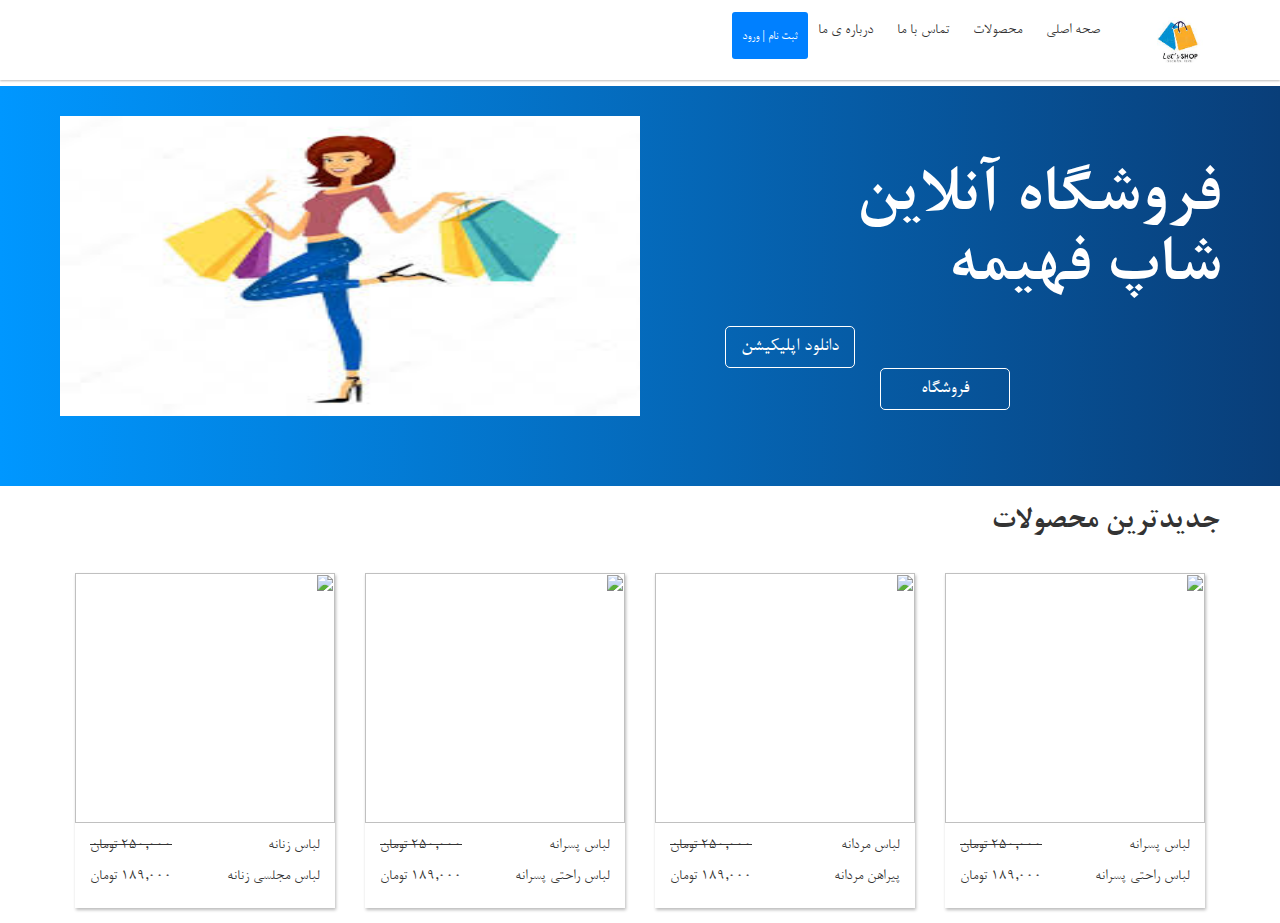
==== index.html @ a9a37be0 "new post" ====
<!DOCTYPE html>
<html lang="en">
  <head>
    <meta charset="UTF-8" />
    <meta http-equiv="X-UA-Compatible" content="IE=edge" />
    <meta name="viewport" content="width=device-width, initial-scale=1.0" />
    <link rel="stylesheet" href="./assets/css/style.css" />
    <title>shop fahime</title>
  </head>
  <body>
    <div class="main">
      <div class="header">
        <div class="container">
          <div class="header_logo">
            <img src="./assets/images/logo.jpg" alt="shop fahime" />
          </div>
          <nav>
            <ul class="header_nav">
              <li><a href="#">صحه اصلی </a></li>
              <li><a href="#">محصولات</a></li>
              <li><a href="#">تماس با ما </a></li>
              <li><a href="#">درباره ی ما</a></li>
            </ul>
          </nav>
          <button class="login_btn">ثبت نام | ورود</button>
        </div>
      </div>
      <div class="page_intro">
        <div class="container">
          <div class="page_intro_right">
            <h1>
              فروشگاه آنلاین
              <br />
              شاپ فهیمه
            </h1>
            <div class="page_intro_right_btns">
              <button class="page_intro_right_btn">دانلود اپلیکیشن</button>
              <button class="page_intro_right_btn">فروشگاه</button>
            </div>
          </div>
          <div class="page_intro_left">
            <img src="./assets/images/images.jpg" alt="" />
          </div>
          <div class="clearfix">

          </div>
        </div>
      </div>
      
      <div class="new_posts">
        <div class="container">
          <h1>جدیدترین محصولات</h1>
          <div class="new_post">
            <div class="new_post_card">
              <div class="new_post_pic">
                <img src="./assets/images/d2.jpg" alt="">
              </div>
              <div class="new_post_body">
                <div >
                  <p class="new_post_title">لباس پسرانه</p>
                  <p  class="new_post_price">250,000 تومان</p>
                </div>
                <div class="clearfix"></div>
                <div>
                  <p class="new_post_description">لباس راحتی پسرانه</p>
                  <p class="new_post_price_off">189,000 تومان</p>  
                </div>
              </div>
              
            </div>

          </div>
          <div class="new_post">
            <div class="new_post_card">
              <div class="new_post_pic">
                <img src="./assets/images/d3.jpg" alt="">
              </div>
              <div class="new_post_body">
                <div >
                  <p class="new_post_title">لباس مردانه</p>
                  <p  class="new_post_price">250,000 تومان</p>
                </div>
                <div class="clearfix"></div>
                <div>
                  <p class="new_post_description">پیراهن مردانه</p>
                  <p class="new_post_price_off">189,000 تومان</p>  
                </div>
              </div>

            </div>

          </div>
          <div class="new_post">
            <div class="new_post_card">
              <div class="new_post_pic">
                <img src="./assets/images/d4.jpg" alt="">
              </div>
              <div class="new_post_body">
                <div >
                  <p class="new_post_title">لباس پسرانه</p>
                  <p  class="new_post_price">250,000 تومان</p>
                </div>
                <div class="clearfix"></div>
                <div>
                  <p class="new_post_description">لباس راحتی پسرانه</p>
                  <p class="new_post_price_off">189,000 تومان</p>  
                </div>
              </div>
              
            </div>

          </div>
          <div class="new_post">
            <div class="new_post_card">
              <div class="new_post_pic">
                <img src="./assets/images/d1.jpg" alt="">
              </div>
              <div class="new_post_body">
                <div >
                  <p class="new_post_title">لباس زنانه</p>
                  <p  class="new_post_price">250,000 تومان</p>
                </div>
                <div class="clearfix"></div>
                <div>
                  <p class="new_post_description">لباس  مجلسی زنانه</p>
                  <p class="new_post_price_off">189,000 تومان</p>  
                </div>
              </div>
              
            </div>

          </div>
        </div>
       
      </div>
      <br/><br/><br/><br/><br/><br/><br/><br/>
    </div>
  </body>
</html>
---- assets/css/style.css ----
@font-face {
    font-family:nazi;
    font-weight: 200;
    src: url(../fonts/nazanin/0\ Nazanin.TTF);

}
@font-face {
    font-family: nazi;
    font-weight: 400;
    src: url(../fonts/nazanin/0\ Nazanin\ Bold.TTF);
}
*{
    box-sizing: border-box;
    color: #333;
    font-family: nazi;
    font-weight: 200;
}


body{
    margin: 0;
    direction: rtl;
}

.container{
    width: 100%;
    padding: 0 60px;
  
}
.clearfix{
    clear: both;
}

ul{
    list-style: none;
    margin: 0;
    padding: 0;
}

a{
    text-decoration: none;
}

.header{
    width: 100%;
    box-shadow: 0px 1px 2px #bbb;
    height: 80px;
    background-color: #fff;
}

.header_logo{
    float: right;
  border-top: 10px;
}
.header_logo img{
    width: 80px;
    height: auto;
}
.header_nav{
    float: right;
    margin-right: 30px;
}
.header_nav li{
    display: inline-block;
    padding: 23px 10px;
    /* float: right; */
} 
.login_btn{
    background-color: #0080ff;
    color: #fff;
    padding: 15px 10px;
    border: none;
    margin: 12px 0;
    border-radius: 3px;
    cursor: pointer;
    outline: none;
}

/* intro_page */
.page_intro{
    width: 100%;
     height: 400px;
     display: flex;
     padding: 30px 0;
    background: rgb(0,24,36);
    background: linear-gradient(90deg, rgba(0,24,36,1) 0%, rgba(0,151,255,1) 0%, rgba(9,62,121,1) 100%);
}
.page_intro_right{
    width: 50%;
   height:auto;
    float: right;
    
}

.page_intro_right h1{
    float: right;
    color: #fff;
    font-size: 70px;
    font-weight: 400;
}
.page_intro_right_btns{
    margin: 210px ;
    width: 300px; 
}
.page_intro_right_btn{
    float: right;
    color: #fff;
    background-color: transparent;
    width: 130px;
    font-size: 20px;
    border: 1px solid #fff;
    border-radius: 5px;
    margin-left: 8px;
    font: 20px;
    padding: 10px;
    cursor: pointer;
    
}
.page_intro_left{
    width: 50%;
    height:auto;
    float: right;   
}
.page_intro_left img{
    width: 100%;
    height: 300px;
    background-image: none;  
}
.new_posts{

}
.new_posts h1{
    margin: 20px 0;
    font-weight: 400;
}
.new_post{
    float: right;
    width: 25%;
    height: auto;
    padding: 15px;

}
.new_post_card{
    width: 100%;
    height: 335px;
    box-shadow: 1px 2px 3px #bbb;

}
.new_post_pic{
    width: 100%;
    height: 250px;
    
}
.new_post_pic img{
    width: 100%;
    height: 250px;

}
.new_post_title{
    float: right;
    margin: 15px;
}
.new_post_price{
    float: left;
    margin: 15px;
    text-decoration: line-through;
}
.new_post_description{
    float: right;
    margin: 0 15px;

}
.new_post_price_off{
    float: left;
    margin: 0 15px;
}
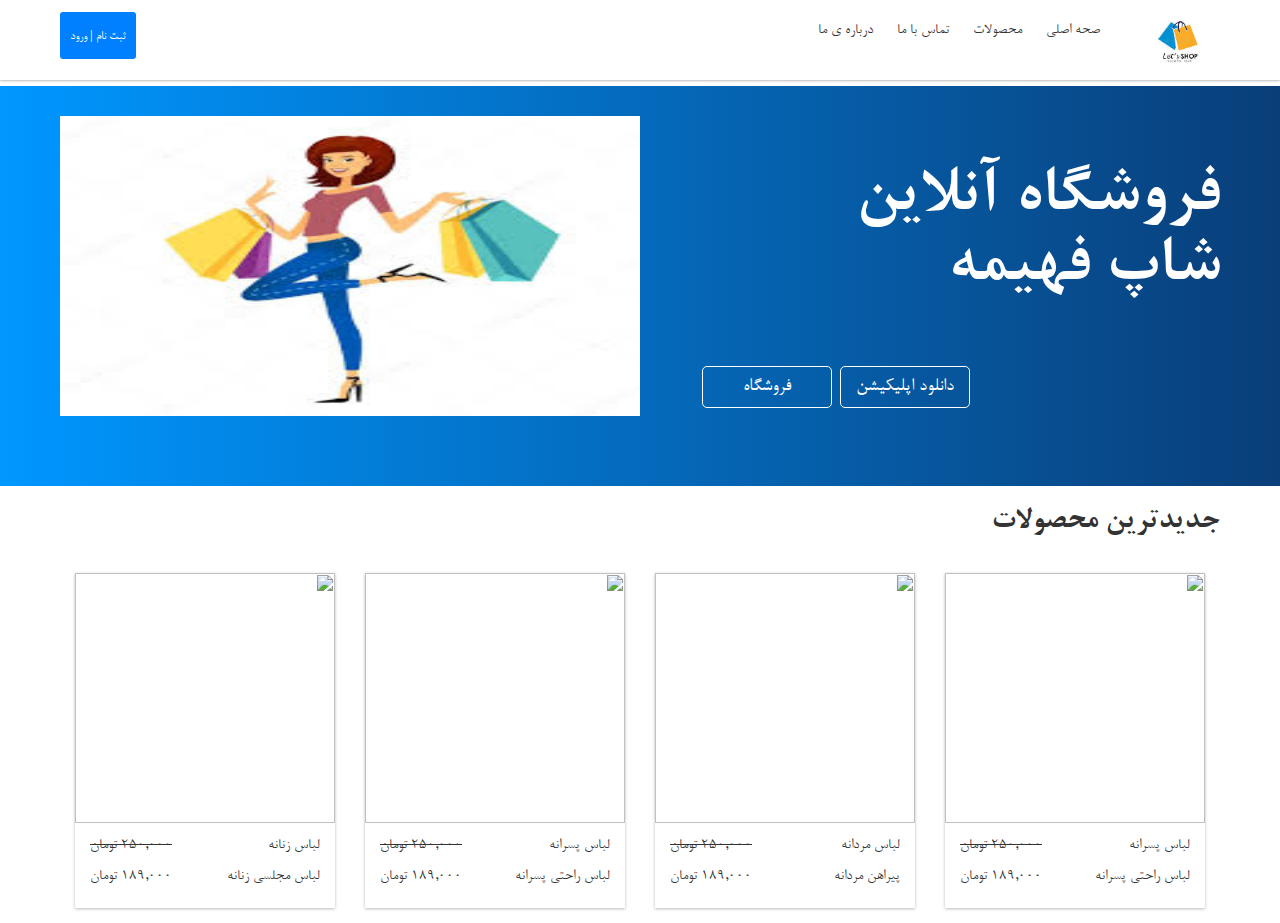
==== commit 0e29deb5: "responsive new post" ====
--- a/index.html
+++ b/index.html
@@ -66,29 +66,25 @@
                   <p class="new_post_price_off">189,000 تومان</p>  
                 </div>
               </div>
-              
             </div>
-
           </div>
           <div class="new_post">
-            <div class="new_post_card">
-              <div class="new_post_pic">
-                <img src="./assets/images/d3.jpg" alt="">
-              </div>
-              <div class="new_post_body">
-                <div >
-                  <p class="new_post_title">لباس مردانه</p>
-                  <p  class="new_post_price">250,000 تومان</p>
+              <div class="new_post_card">
+                <div class="new_post_pic">
+                  <img src="./assets/images/d3.jpg" alt="">
                 </div>
-                <div class="clearfix"></div>
-                <div>
-                  <p class="new_post_description">پیراهن مردانه</p>
-                  <p class="new_post_price_off">189,000 تومان</p>  
+                <div class="new_post_body">
+                  <div >
+                    <p class="new_post_title">لباس مردانه</p>
+                    <p  class="new_post_price">250,000 تومان</p>
+                  </div>
+                  <div class="clearfix"></div>
+                  <div>
+                    <p class="new_post_description">پیراهن مردانه</p>
+                    <p class="new_post_price_off">189,000 تومان</p>  
+                  </div>
                 </div>
               </div>
-
-            </div>
-
           </div>
           <div class="new_post">
             <div class="new_post_card">
@@ -105,33 +101,28 @@
                   <p class="new_post_description">لباس راحتی پسرانه</p>
                   <p class="new_post_price_off">189,000 تومان</p>  
                 </div>
-              </div>
-              
+              </div>  
             </div>
-
           </div>
           <div class="new_post">
-            <div class="new_post_card">
-              <div class="new_post_pic">
-                <img src="./assets/images/d1.jpg" alt="">
+              <div class="new_post_card">
+                <div class="new_post_pic">
+                  <img src="./assets/images/d1.jpg" alt="">
+                </div>
+                <div class="new_post_body">
+                  <div >
+                    <p class="new_post_title">لباس زنانه</p>
+                    <p  class="new_post_price">250,000 تومان</p>
+                  </div>
+                  <div class="clearfix"></div>
+                  <div>
+                    <p class="new_post_description">لباس  مجلسی زنانه</p>
+                    <p class="new_post_price_off">189,000 تومان</p>  
+                  </div>
+                </div> 
               </div>
-              <div class="new_post_body">
-                <div >
-                  <p class="new_post_title">لباس زنانه</p>
-                  <p  class="new_post_price">250,000 تومان</p>
-                </div>
-                <div class="clearfix"></div>
-                <div>
-                  <p class="new_post_description">لباس  مجلسی زنانه</p>
-                  <p class="new_post_price_off">189,000 تومان</p>  
-                </div>
-              </div>
-              
-            </div>
-
           </div>
-        </div>
-       
+        </div>  
       </div>
       <br/><br/><br/><br/><br/><br/><br/><br/>
     </div>
--- a/assets/css/style.css
+++ b/assets/css/style.css
@@ -74,6 +74,7 @@
     border-radius: 3px;
     cursor: pointer;
     outline: none;
+    float: left;
 }
 
 /* intro_page */
@@ -99,8 +100,9 @@
     font-weight: 400;
 }
 .page_intro_right_btns{
-    margin: 210px ;
+    margin: 250px ;
     width: 300px; 
+    display: flex;
 }
 .page_intro_right_btn{
     float: right;
@@ -126,9 +128,7 @@
     height: 300px;
     background-image: none;  
 }
-.new_posts{
-
-}
+
 .new_posts h1{
     margin: 20px 0;
     font-weight: 400;
@@ -143,7 +143,7 @@
 .new_post_card{
     width: 100%;
     height: 335px;
-    box-shadow: 1px 2px 3px #bbb;
+    box-shadow: 0px 1px 3px #bbb;
 
 }
 .new_post_pic{
@@ -154,6 +154,7 @@
 .new_post_pic img{
     width: 100%;
     height: 250px;
+    background:transparent;
 
 }
 .new_post_title{
@@ -174,3 +175,42 @@
     float: left;
     margin: 0 15px;
 }
+
+
+
+
+
+
+
+
+
+
+
+
+
+
+
+@media screen and (max-width:1150px){
+    .new_post{
+        width: 50%;
+    }
+    .container{
+        padding: 0 200px;
+    }
+
+}
+@media screen and (max-width:950px){
+    .container{
+        padding: 0 60px;
+    }
+}
+@media screen and (max-width:650px){
+    .new_post{
+        width: 100%;
+    }
+}
+@media screen and (max-width:350px){
+    .container{
+        padding: 0 20px;
+    }
+}
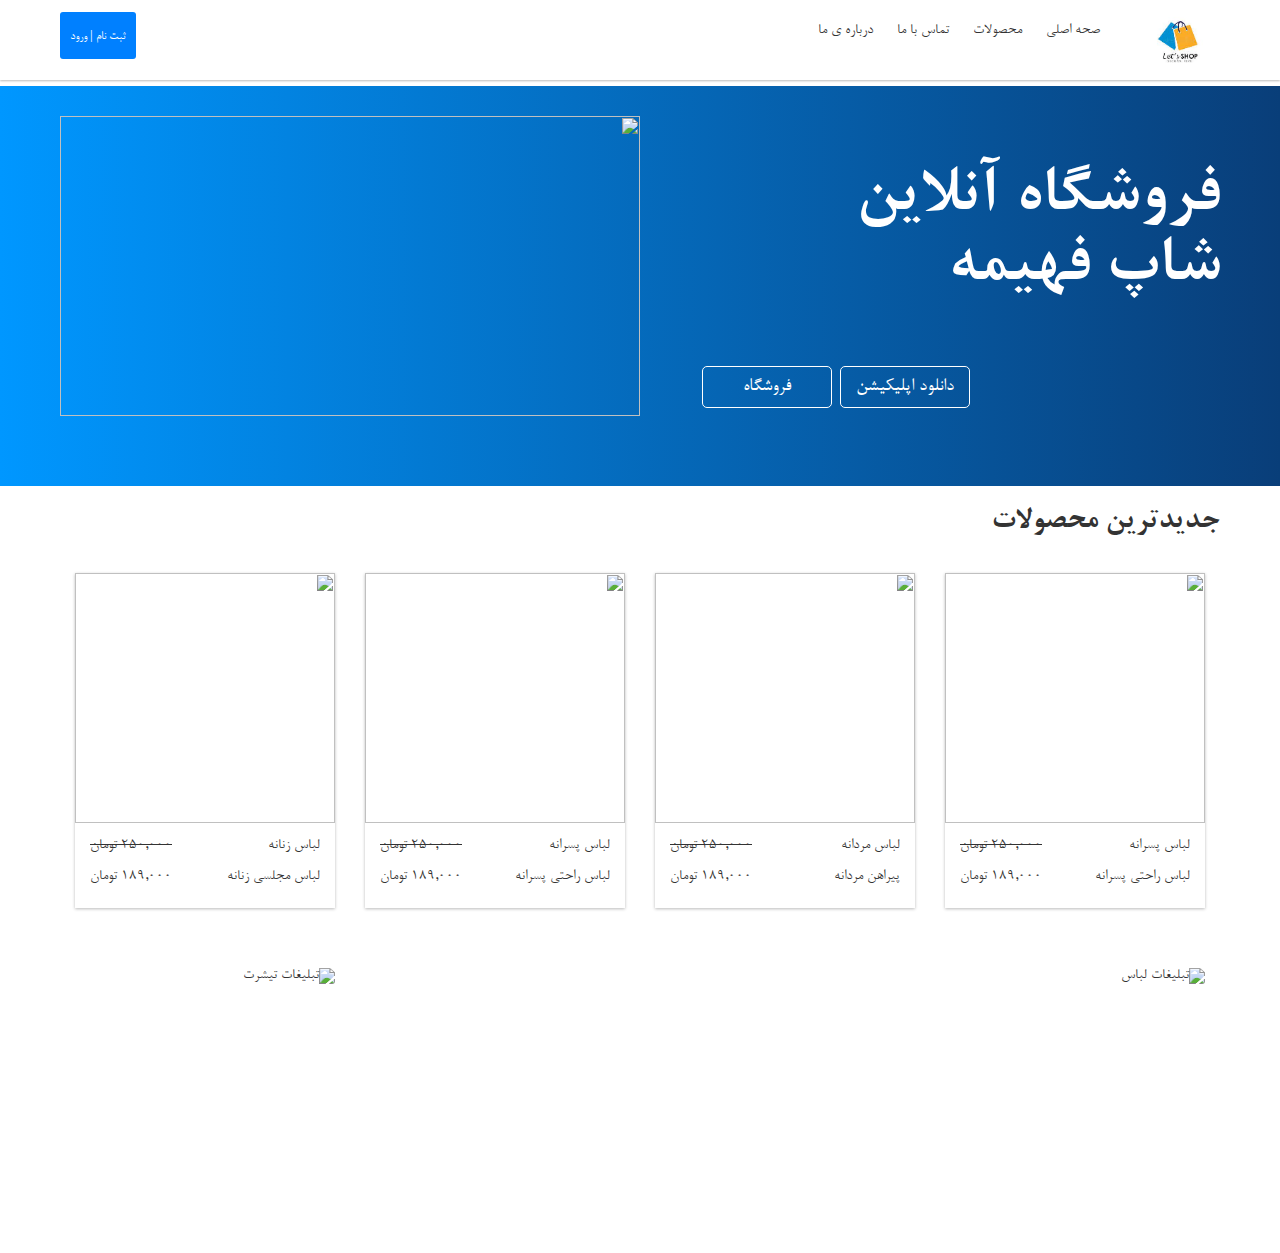
==== commit ec9c5ef6: "responsive header" ====
--- a/index.html
+++ b/index.html
@@ -11,11 +11,16 @@
     <div class="main">
       <div class="header">
         <div class="container">
+          <button class="hamber_menu">
+            <img src="./assets/images/icons/icons8-menu-squared-50.png" alt="hamberMenu">
+          </button>
+
           <div class="header_logo">
             <img src="./assets/images/logo.jpg" alt="shop fahime" />
           </div>
           <nav>
             <ul class="header_nav">
+             
               <li><a href="#">صحه اصلی </a></li>
               <li><a href="#">محصولات</a></li>
               <li><a href="#">تماس با ما </a></li>
@@ -39,7 +44,7 @@
             </div>
           </div>
           <div class="page_intro_left">
-            <img src="./assets/images/images.jpg" alt="" />
+            <img src="./assets/images/download.jpg" alt="" />
           </div>
           <div class="clearfix">
 
@@ -124,6 +129,19 @@
           </div>
         </div>  
       </div>
+      <div class="clearfix"></div>
+      <div class="home_ad">
+        <div class="container">
+          <div class="home_ad_right">
+            <img src="./assets/images/d11.jpg" alt="تبلیغات لباس">
+
+          </div>
+          <div class="home_ad_left">
+            <img src="./assets/images/d2.png" alt="تبلیغات تیشرت">
+
+          </div>
+        </div>
+      </div>
       <br/><br/><br/><br/><br/><br/><br/><br/>
     </div>
   </body>
--- a/assets/css/style.css
+++ b/assets/css/style.css
@@ -47,6 +47,16 @@
     height: 80px;
     background-color: #fff;
 }
+.hamber_menu{
+    background-color: transparent;
+    border: none;
+    cursor: pointer;
+    display: none;
+    margin: 20px 0;
+    outline: none;
+    
+}
+
 
 .header_logo{
     float: right;
@@ -60,6 +70,7 @@
     float: right;
     margin-right: 30px;
 }
+
 .header_nav li{
     display: inline-block;
     padding: 23px 10px;
@@ -175,7 +186,31 @@
     float: left;
     margin: 0 15px;
 }
-
+.home_ad{
+    padding-top: 30px;
+}
+.home_ad_right{
+    width: 75%;
+    height: 300px;
+    float: right;
+    padding: 15px;
+}
+.home_ad_right img{
+    width: 100%;
+    height: 100%;
+    border-radius: 3px;
+}
+.home_ad_left{
+    width: 25%;
+    height: 300px;
+    float: left;
+    padding: 15px;
+}
+.home_ad_left img{
+    width: 100%;
+    height: 100%;
+    border-radius: 3px;
+}
 
 
 
@@ -197,6 +232,12 @@
     .container{
         padding: 0 200px;
     }
+    .home_ad_left{
+        display: none;
+    }
+    .home_ad_right{
+        width: 100%;
+    }
 
 }
 @media screen and (max-width:950px){
@@ -208,6 +249,19 @@
     .new_post{
         width: 100%;
     }
+    .header_nav{
+        display: none;
+
+    }
+    .header_logo{
+        display: none;
+    }
+    .hamber_menu {
+        display: inline-block;
+    }
+    .login_btn{
+        margin: -80px 0;
+    }
 }
 @media screen and (max-width:350px){
     .container{
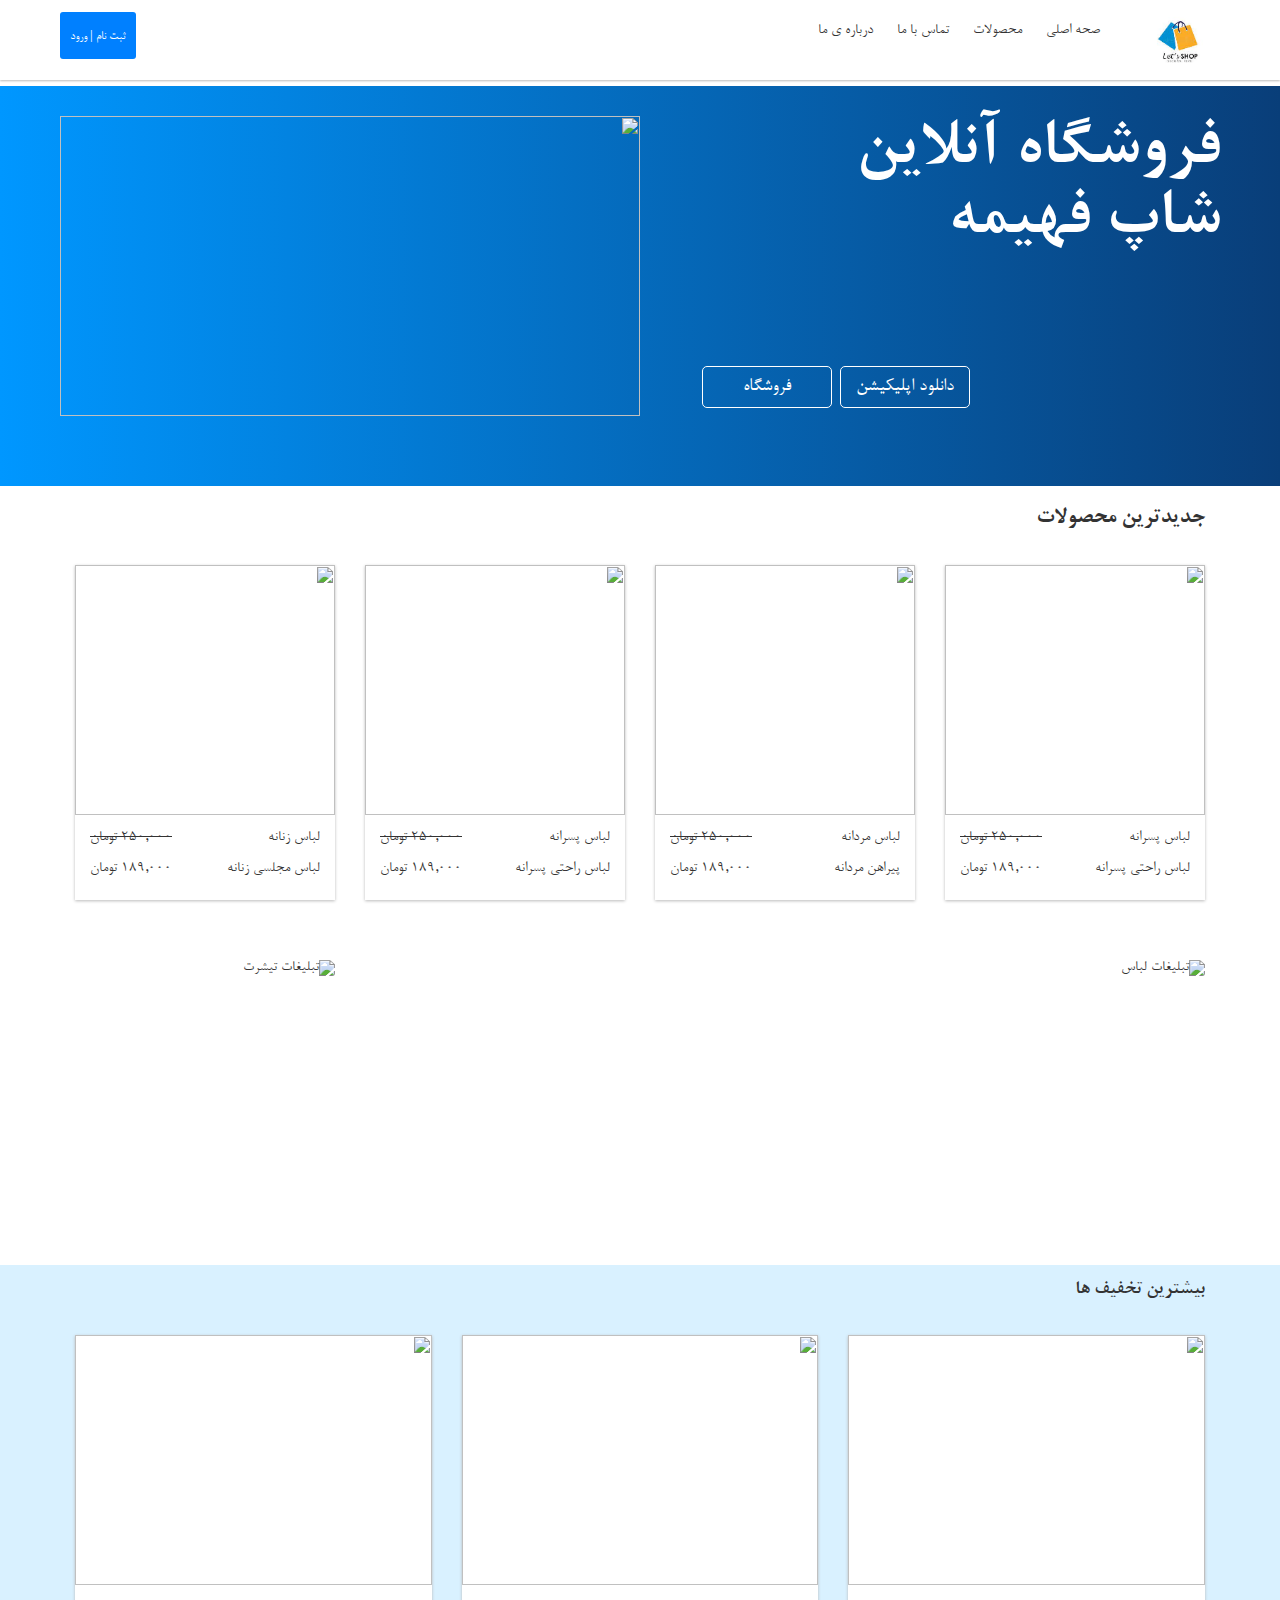
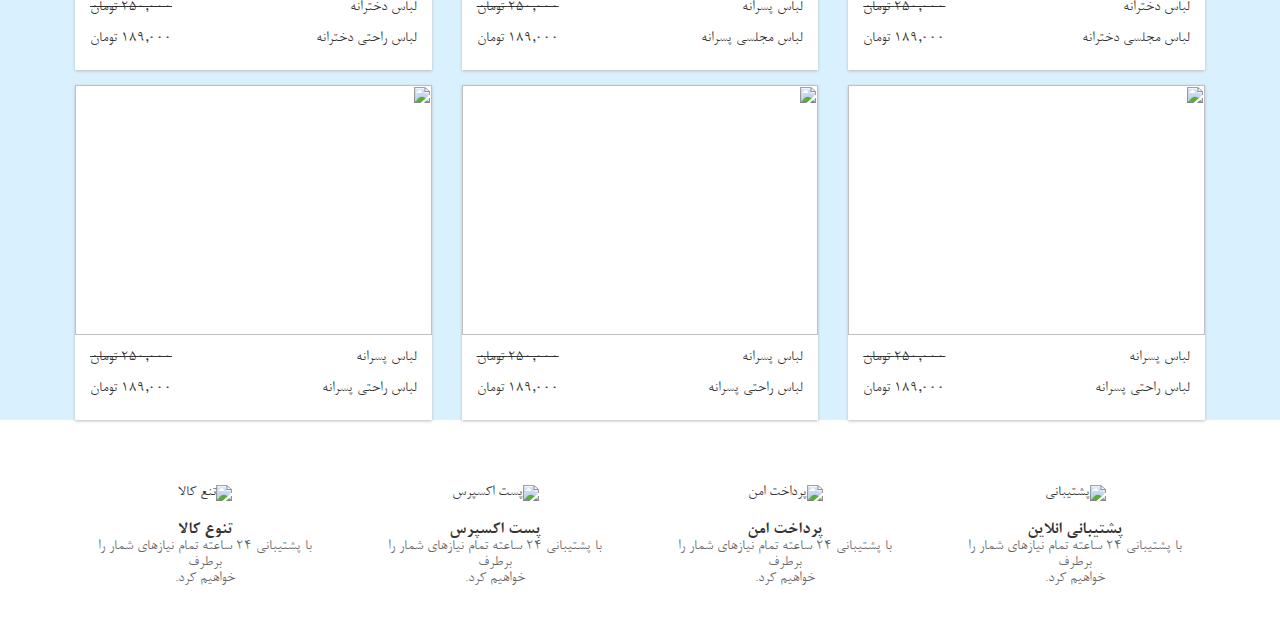
==== commit cd64c8f4: "why us section" ====
--- a/index.html
+++ b/index.html
@@ -12,7 +12,10 @@
       <div class="header">
         <div class="container">
           <button class="hamber_menu">
-            <img src="./assets/images/icons/icons8-menu-squared-50.png" alt="hamberMenu">
+            <img
+              src="./assets/images/icons/icons8-menu-squared-50.png"
+              alt="hamberMenu"
+            />
           </button>
 
           <div class="header_logo">
@@ -20,7 +23,6 @@
           </div>
           <nav>
             <ul class="header_nav">
-             
               <li><a href="#">صحه اصلی </a></li>
               <li><a href="#">محصولات</a></li>
               <li><a href="#">تماس با ما </a></li>
@@ -46,103 +48,252 @@
           <div class="page_intro_left">
             <img src="./assets/images/download.jpg" alt="" />
           </div>
-          <div class="clearfix">
+          <div class="clearfix"></div>
+        </div>
+      </div>
 
-          </div>
-        </div>
-      </div>
-      
       <div class="new_posts">
         <div class="container">
-          <h1>جدیدترین محصولات</h1>
-          <div class="new_post">
-            <div class="new_post_card">
-              <div class="new_post_pic">
-                <img src="./assets/images/d2.jpg" alt="">
-              </div>
-              <div class="new_post_body">
-                <div >
-                  <p class="new_post_title">لباس پسرانه</p>
-                  <p  class="new_post_price">250,000 تومان</p>
-                </div>
-                <div class="clearfix"></div>
-                <div>
-                  <p class="new_post_description">لباس راحتی پسرانه</p>
-                  <p class="new_post_price_off">189,000 تومان</p>  
-                </div>
-              </div>
-            </div>
-          </div>
-          <div class="new_post">
-              <div class="new_post_card">
-                <div class="new_post_pic">
-                  <img src="./assets/images/d3.jpg" alt="">
-                </div>
-                <div class="new_post_body">
-                  <div >
-                    <p class="new_post_title">لباس مردانه</p>
-                    <p  class="new_post_price">250,000 تومان</p>
-                  </div>
-                  <div class="clearfix"></div>
-                  <div>
-                    <p class="new_post_description">پیراهن مردانه</p>
-                    <p class="new_post_price_off">189,000 تومان</p>  
-                  </div>
-                </div>
-              </div>
-          </div>
-          <div class="new_post">
-            <div class="new_post_card">
-              <div class="new_post_pic">
-                <img src="./assets/images/d4.jpg" alt="">
-              </div>
-              <div class="new_post_body">
-                <div >
-                  <p class="new_post_title">لباس پسرانه</p>
-                  <p  class="new_post_price">250,000 تومان</p>
-                </div>
-                <div class="clearfix"></div>
-                <div>
-                  <p class="new_post_description">لباس راحتی پسرانه</p>
-                  <p class="new_post_price_off">189,000 تومان</p>  
-                </div>
-              </div>  
-            </div>
-          </div>
-          <div class="new_post">
-              <div class="new_post_card">
-                <div class="new_post_pic">
-                  <img src="./assets/images/d1.jpg" alt="">
-                </div>
-                <div class="new_post_body">
-                  <div >
-                    <p class="new_post_title">لباس زنانه</p>
-                    <p  class="new_post_price">250,000 تومان</p>
-                  </div>
-                  <div class="clearfix"></div>
-                  <div>
-                    <p class="new_post_description">لباس  مجلسی زنانه</p>
-                    <p class="new_post_price_off">189,000 تومان</p>  
-                  </div>
-                </div> 
-              </div>
-          </div>
-        </div>  
+          <h2>جدیدترین محصولات</h2>
+          <div class="col_4">
+            <div class="new_post_card">
+              <div class="new_post_pic">
+                <img src="./assets/images/d2.jpg" alt="" />
+              </div>
+              <div class="new_post_body">
+                <div>
+                  <p class="new_post_title">لباس پسرانه</p>
+                  <p class="new_post_price">250,000 تومان</p>
+                </div>
+                <div class="clearfix"></div>
+                <div>
+                  <p class="new_post_description">لباس راحتی پسرانه</p>
+                  <p class="new_post_price_off">189,000 تومان</p>
+                </div>
+              </div>
+            </div>
+          </div>
+          <div class="col_4">
+            <div class="new_post_card">
+              <div class="new_post_pic">
+                <img src="./assets/images/d3.jpg" alt="" />
+              </div>
+              <div class="new_post_body">
+                <div>
+                  <p class="new_post_title">لباس مردانه</p>
+                  <p class="new_post_price">250,000 تومان</p>
+                </div>
+                <div class="clearfix"></div>
+                <div>
+                  <p class="new_post_description">پیراهن مردانه</p>
+                  <p class="new_post_price_off">189,000 تومان</p>
+                </div>
+              </div>
+            </div>
+          </div>
+          <div class="col_4">
+            <div class="new_post_card">
+              <div class="new_post_pic">
+                <img src="./assets/images/d4.jpg" alt="" />
+              </div>
+              <div class="new_post_body">
+                <div>
+                  <p class="new_post_title">لباس پسرانه</p>
+                  <p class="new_post_price">250,000 تومان</p>
+                </div>
+                <div class="clearfix"></div>
+                <div>
+                  <p class="new_post_description">لباس راحتی پسرانه</p>
+                  <p class="new_post_price_off">189,000 تومان</p>
+                </div>
+              </div>
+            </div>
+          </div>
+          <div class="col_4">
+            <div class="new_post_card">
+              <div class="new_post_pic">
+                <img src="./assets/images/d1.jpg" alt="" />
+              </div>
+              <div class="new_post_body">
+                <div>
+                  <p class="new_post_title">لباس زنانه</p>
+                  <p class="new_post_price">250,000 تومان</p>
+                </div>
+                <div class="clearfix"></div>
+                <div>
+                  <p class="new_post_description">لباس مجلسی زنانه</p>
+                  <p class="new_post_price_off">189,000 تومان</p>
+                </div>
+              </div>
+            </div>
+          </div>
+        </div>
       </div>
       <div class="clearfix"></div>
       <div class="home_ad">
         <div class="container">
           <div class="home_ad_right">
-            <img src="./assets/images/d11.jpg" alt="تبلیغات لباس">
+            <img src="./assets/images/d11.jpg" alt="تبلیغات لباس" />
+          </div>
+          <div class="home_ad_left">
+            <img src="./assets/images/d2.png" alt="تبلیغات تیشرت" />
+          </div>
+        </div>
+      </div>
+      <div class="clearfix"></div>
+      <div class="most_sales">
+        <div class="container">
+          <h2>بیشترین تخفیف ها</h2>
+          <div class="most_sales_item">
+            <div class="new_post_card">
+              <div class="new_post_pic">
+                <img src="./assets/images/d10.jpg" alt="" />
+              </div>
+              <div class="new_post_body">
+                <div>
+                  <p class="new_post_title">لباس دخترانه</p>
+                  <p class="new_post_price">250,000 تومان</p>
+                </div>
+                <div class="clearfix"></div>
+                <div>
+                  <p class="new_post_description">لباس مجلسی دخترانه</p>
+                  <p class="new_post_price_off">189,000 تومان</p>
+                </div>
+              </div>
+            </div>
+          </div>
+          <div class="most_sales_item">
+            <div class="new_post_card">
+              <div class="new_post_pic">
+                <img src="./assets/images/d18.jpeg" alt="" />
+              </div>
+              <div class="new_post_body">
+                <div>
+                  <p class="new_post_title">لباس پسرانه</p>
+                  <p class="new_post_price">250,000 تومان</p>
+                </div>
+                <div class="clearfix"></div>
+                <div>
+                  <p class="new_post_description">لباس مجلسی پسرانه</p>
+                  <p class="new_post_price_off">189,000 تومان</p>
+                </div>
+              </div>
+            </div>
+          </div>
+          <div class="most_sales_item">
+            <div class="new_post_card">
+              <div class="new_post_pic">
+                <img src="./assets/images/d12.jpg" alt="" />
+              </div>
+              <div class="new_post_body">
+                <div>
+                  <p class="new_post_title">لباس دخترانه</p>
+                  <p class="new_post_price">250,000 تومان</p>
+                </div>
+                <div class="clearfix"></div>
+                <div>
+                  <p class="new_post_description">لباس راحتی دخترانه</p>
+                  <p class="new_post_price_off">189,000 تومان</p>
+                </div>
+              </div>
+            </div>
+          </div>
+          <div class="most_sales_item">
+            <div class="new_post_card">
+              <div class="new_post_pic">
+                <img src="./assets/images/d13.jpg" alt="" />
+              </div>
+              <div class="new_post_body">
+                <div>
+                  <p class="new_post_title">لباس پسرانه</p>
+                  <p class="new_post_price">250,000 تومان</p>
+                </div>
+                <div class="clearfix"></div>
+                <div>
+                  <p class="new_post_description">لباس راحتی پسرانه</p>
+                  <p class="new_post_price_off">189,000 تومان</p>
+                </div>
+              </div>
+            </div>
+          </div>
+          <div class="most_sales_item">
+            <div class="new_post_card">
+              <div class="new_post_pic">
+                <img src="./assets/images/d14.webp" alt="" />
+              </div>
+              <div class="new_post_body">
+                <div>
+                  <p class="new_post_title">لباس پسرانه</p>
+                  <p class="new_post_price">250,000 تومان</p>
+                </div>
+                <div class="clearfix"></div>
+                <div>
+                  <p class="new_post_description">لباس راحتی پسرانه</p>
+                  <p class="new_post_price_off">189,000 تومان</p>
+                </div>
+              </div>
+            </div>
+          </div>
+          <div class="most_sales_item">
+            <div class="new_post_card">
+              <div class="new_post_pic">
+                <img src="./assets/images/d15.jpg" alt="" />
+              </div>
+              <div class="new_post_body">
+                <div>
+                  <p class="new_post_title">لباس پسرانه</p>
+                  <p class="new_post_price">250,000 تومان</p>
+                </div>
+                <div class="clearfix"></div>
+                <div>
+                  <p class="new_post_description">لباس راحتی پسرانه</p>
+                  <p class="new_post_price_off">189,000 تومان</p>
+                </div>
+              </div>
+            </div>
+          </div>
+          <div class="clearfix"></div>
+        </div>
+      </div>
+      <div class="clearfix"></div>
+      <div class="why_us">
+        <div class="container">
+          <div class="col_4">
+            <div class="why_us_card">
+              <img src="./assets/images/support.png" alt="پشتیبانی">
+              <h4>پشتیبانی انلاین</h4>
+              <p>با پشتیبانی 24 ساعته تمام نیازهای شمار را برطرف<br> 
+                خواهیم کرد.</p>
+            </div>
+          </div>
+          <div class="col_4">
+            <div class="why_us_card">
+              <img src="./assets/images/ss.png" alt="پرداخت امن">
+              <h4> پرداخت امن</h4>
+              <p>با پشتیبانی 24 ساعته تمام نیازهای شمار را برطرف<br>
+                 خواهیم کرد.</p>
+            </div>
+          </div>
+          <div class="col_4">
+            <div class="why_us_card">
+              <img src="./assets/images/delivery.jpg" alt="پست اکسپرس">
+              <h4>پست اکسپرس </h4>
+              <p>با پشتیبانی 24 ساعته تمام نیازهای شمار را برطرف<br>
+                 خواهیم کرد.</p>
+            </div>
+          </div>
+          <div class="col_4">
+            <div class="why_us_card">
+              <img src="./assets/images/shop2.jpg" alt="تنع کالا">
+              <h4>تنوع کالا </h4>
+              <p>با پشتیبانی 24 ساعته تمام نیازهای شمار را برطرف<br>
+                 خواهیم کرد.</p>
+            </div>
+          </div>
+        </div>
+      </div>
 
-          </div>
-          <div class="home_ad_left">
-            <img src="./assets/images/d2.png" alt="تبلیغات تیشرت">
-
-          </div>
-        </div>
-      </div>
-      <br/><br/><br/><br/><br/><br/><br/><br/>
+      <br /><br /><br /><br /><br /><br /><br /><br />
     </div>
   </body>
 </html>
--- a/assets/css/style.css
+++ b/assets/css/style.css
@@ -1,270 +1,306 @@
 @font-face {
-    font-family:nazi;
-    font-weight: 200;
-    src: url(../fonts/nazanin/0\ Nazanin.TTF);
-
+  font-family: nazi;
+  font-weight: 200;
+  src: url(../fonts/nazanin/0\ Nazanin.TTF);
 }
 @font-face {
-    font-family: nazi;
-    font-weight: 400;
-    src: url(../fonts/nazanin/0\ Nazanin\ Bold.TTF);
-}
-*{
-    box-sizing: border-box;
-    color: #333;
-    font-family: nazi;
-    font-weight: 200;
-}
-
-
-body{
-    margin: 0;
-    direction: rtl;
-}
-
-.container{
+  font-family: nazi;
+  font-weight: 400;
+  src: url(../fonts/nazanin/0\ Nazanin\ Bold.TTF);
+}
+* {
+  box-sizing: border-box;
+  color: #333;
+  font-family: nazi;
+  font-weight: 200;
+  margin: 0;
+  padding: 0;
+}
+
+body {
+  margin: 0;
+  direction: rtl;
+}
+
+.container {
+  width: 100%;
+  padding: 0 60px;
+}
+.clearfix {
+  clear: both;
+}
+
+ul {
+  list-style: none;
+  margin: 0;
+  padding: 0;
+}
+
+a {
+  text-decoration: none;
+}
+.col_4 {
+  float: right;
+  width: 25%;
+  height: auto;
+  padding: 15px;
+}
+
+.header {
+  width: 100%;
+  box-shadow: 0px 1px 2px #bbb;
+  height: 80px;
+  background-color: #fff;
+}
+.hamber_menu {
+  background-color: transparent;
+  border: none;
+  cursor: pointer;
+  display: none;
+  margin: 20px 0;
+  outline: none;
+}
+
+.header_logo {
+  float: right;
+  border-top: 10px;
+}
+.header_logo img {
+  width: 80px;
+  height: auto;
+}
+.header_nav {
+  float: right;
+  margin-right: 30px;
+}
+
+.header_nav li {
+  display: inline-block;
+  padding: 23px 10px;
+  /* float: right; */
+}
+.login_btn {
+  background-color: #0080ff;
+  color: #fff;
+  padding: 15px 10px;
+  border: none;
+  margin: 12px 0;
+  border-radius: 3px;
+  cursor: pointer;
+  outline: none;
+  float: left;
+}
+
+/* intro_page */
+.page_intro {
+  width: 100%;
+  height: 400px;
+  display: flex;
+  padding: 30px 0;
+  background: rgb(0, 24, 36);
+  background: linear-gradient(
+    90deg,
+    rgba(0, 24, 36, 1) 0%,
+    rgba(0, 151, 255, 1) 0%,
+    rgba(9, 62, 121, 1) 100%
+  );
+}
+.page_intro_right {
+  width: 50%;
+  height: auto;
+  float: right;
+}
+
+.page_intro_right h1 {
+  float: right;
+  color: #fff;
+  font-size: 70px;
+  font-weight: 400;
+}
+.page_intro_right_btns {
+  margin: 250px;
+  width: 300px;
+  display: flex;
+}
+.page_intro_right_btn {
+  float: right;
+  color: #fff;
+  background-color: transparent;
+  width: 130px;
+  font-size: 20px;
+  border: 1px solid #fff;
+  border-radius: 5px;
+  margin-left: 8px;
+  font: 20px;
+  padding: 10px;
+  cursor: pointer;
+}
+.page_intro_left {
+  width: 50%;
+  height: auto;
+  float: right;
+}
+.page_intro_left img {
+  width: 100%;
+  height: 300px;
+  background-image: none;
+}
+
+.new_posts h2 {
+  margin: 20px 0;
+  font-weight: 400;
+  padding: 0 15px;
+}
+
+.new_post_card {
+  width: 100%;
+  height: 335px;
+  box-shadow: 0px 1px 3px #bbb;
+  background-color: #fff;
+}
+.new_post_pic {
+  width: 100%;
+  height: 250px;
+}
+.new_post_pic img {
+  width: 100%;
+  height: 250px;
+  background: transparent;
+}
+.new_post_title {
+  float: right;
+  margin: 15px;
+}
+.new_post_price {
+  float: left;
+  margin: 15px;
+  text-decoration: line-through;
+}
+.new_post_description {
+  float: right;
+  margin: 0 15px;
+}
+.new_post_price_off {
+  float: left;
+  margin: 0 15px;
+}
+.home_ad {
+  padding-top: 30px;
+}
+.home_ad_right {
+  width: 75%;
+  height: 300px;
+  float: right;
+  padding: 15px;
+}
+.home_ad_right img {
+  width: 100%;
+  height: 100%;
+  border-radius: 3px;
+}
+.home_ad_left {
+  width: 25%;
+  height: 300px;
+  float: left;
+  padding: 15px;
+}
+.home_ad_left img {
+  width: 100%;
+  height: 100%;
+  border-radius: 3px;
+}
+.most_sales {
+  background-color: #d9f1ff;
+}
+.most_sales h2 {
+  font-weight: 400;
+  padding: 15px 15px 0;
+  margin: 20px 0;
+  font-size: 20px;
+}
+.most_sales_item {
+  width: calc(100% / 3);
+  height: 350px;
+  padding: 15px;
+  float: right;
+}
+.why_us {
+  padding: 30px 0;
+}
+
+.why_us_item:hover {
+  border: 2px solid #bbb;
+}
+.why_us_card {
+  width: 100%;
+  height: auto;
+  text-align: center;
+  padding: 20px;
+}
+.why_us_card img {
+  width: 40%;
+  height: auto;
+  margin-bottom: 20px;
+}
+.why_us_card h4 {
+  font-weight: 400;
+  font-size: 18px;
+}
+.why_us_card p {
+  font-size: 16px;
+  color: #666;
+}
+
+@media screen and (max-width: 1150px) {
+  .col_4 {
+    width: 50%;
+  }
+  .container {
+    padding: 0 200px;
+  }
+  .home_ad_left {
+    display: none;
+  }
+  .home_ad_right {
     width: 100%;
+  }
+  .most_sales_item {
+    width: 50%;
+  }
+  .col_4 {
+    width: 50%;
+  }
+}
+@media screen and (max-width: 950px) {
+  .container {
     padding: 0 60px;
-  
-}
-.clearfix{
-    clear: both;
-}
-
-ul{
-    list-style: none;
-    margin: 0;
-    padding: 0;
-}
-
-a{
-    text-decoration: none;
-}
-
-.header{
+  }
+}
+@media screen and (max-width: 650px) {
+  .col_4 {
     width: 100%;
-    box-shadow: 0px 1px 2px #bbb;
-    height: 80px;
-    background-color: #fff;
-}
-.hamber_menu{
-    background-color: transparent;
-    border: none;
-    cursor: pointer;
+  }
+  .header_nav {
     display: none;
-    margin: 20px 0;
-    outline: none;
-    
-}
-
-
-.header_logo{
-    float: right;
-  border-top: 10px;
-}
-.header_logo img{
-    width: 80px;
-    height: auto;
-}
-.header_nav{
-    float: right;
-    margin-right: 30px;
-}
-
-.header_nav li{
+  }
+  .header_logo {
+    display: none;
+  }
+  .hamber_menu {
     display: inline-block;
-    padding: 23px 10px;
-    /* float: right; */
-} 
-.login_btn{
-    background-color: #0080ff;
-    color: #fff;
-    padding: 15px 10px;
-    border: none;
-    margin: 12px 0;
-    border-radius: 3px;
-    cursor: pointer;
-    outline: none;
-    float: left;
-}
-
-/* intro_page */
-.page_intro{
+  }
+  .login_btn {
+    margin: -80px 0;
+  }
+  .most_sales_item {
     width: 100%;
-     height: 400px;
-     display: flex;
-     padding: 30px 0;
-    background: rgb(0,24,36);
-    background: linear-gradient(90deg, rgba(0,24,36,1) 0%, rgba(0,151,255,1) 0%, rgba(9,62,121,1) 100%);
-}
-.page_intro_right{
-    width: 50%;
-   height:auto;
-    float: right;
-    
-}
-
-.page_intro_right h1{
-    float: right;
-    color: #fff;
-    font-size: 70px;
-    font-weight: 400;
-}
-.page_intro_right_btns{
-    margin: 250px ;
-    width: 300px; 
-    display: flex;
-}
-.page_intro_right_btn{
-    float: right;
-    color: #fff;
-    background-color: transparent;
-    width: 130px;
-    font-size: 20px;
-    border: 1px solid #fff;
-    border-radius: 5px;
-    margin-left: 8px;
-    font: 20px;
-    padding: 10px;
-    cursor: pointer;
-    
-}
-.page_intro_left{
-    width: 50%;
-    height:auto;
-    float: right;   
-}
-.page_intro_left img{
+  }
+  .col_4 {
     width: 100%;
-    height: 300px;
-    background-image: none;  
-}
-
-.new_posts h1{
-    margin: 20px 0;
-    font-weight: 400;
-}
-.new_post{
-    float: right;
-    width: 25%;
-    height: auto;
-    padding: 15px;
-
-}
-.new_post_card{
-    width: 100%;
-    height: 335px;
-    box-shadow: 0px 1px 3px #bbb;
-
-}
-.new_post_pic{
-    width: 100%;
-    height: 250px;
-    
-}
-.new_post_pic img{
-    width: 100%;
-    height: 250px;
-    background:transparent;
-
-}
-.new_post_title{
-    float: right;
-    margin: 15px;
-}
-.new_post_price{
-    float: left;
-    margin: 15px;
-    text-decoration: line-through;
-}
-.new_post_description{
-    float: right;
-    margin: 0 15px;
-
-}
-.new_post_price_off{
-    float: left;
-    margin: 0 15px;
-}
-.home_ad{
-    padding-top: 30px;
-}
-.home_ad_right{
-    width: 75%;
-    height: 300px;
-    float: right;
-    padding: 15px;
-}
-.home_ad_right img{
-    width: 100%;
-    height: 100%;
-    border-radius: 3px;
-}
-.home_ad_left{
-    width: 25%;
-    height: 300px;
-    float: left;
-    padding: 15px;
-}
-.home_ad_left img{
-    width: 100%;
-    height: 100%;
-    border-radius: 3px;
-}
-
-
-
-
-
-
-
-
-
-
-
-
-
-
-@media screen and (max-width:1150px){
-    .new_post{
-        width: 50%;
-    }
-    .container{
-        padding: 0 200px;
-    }
-    .home_ad_left{
-        display: none;
-    }
-    .home_ad_right{
-        width: 100%;
-    }
-
-}
-@media screen and (max-width:950px){
-    .container{
-        padding: 0 60px;
-    }
-}
-@media screen and (max-width:650px){
-    .new_post{
-        width: 100%;
-    }
-    .header_nav{
-        display: none;
-
-    }
-    .header_logo{
-        display: none;
-    }
-    .hamber_menu {
-        display: inline-block;
-    }
-    .login_btn{
-        margin: -80px 0;
-    }
-}
-@media screen and (max-width:350px){
-    .container{
-        padding: 0 20px;
-    }
-}
+  }
+}
+@media screen and (max-width: 350px) {
+  .container {
+    padding: 0 20px;
+  }
+}
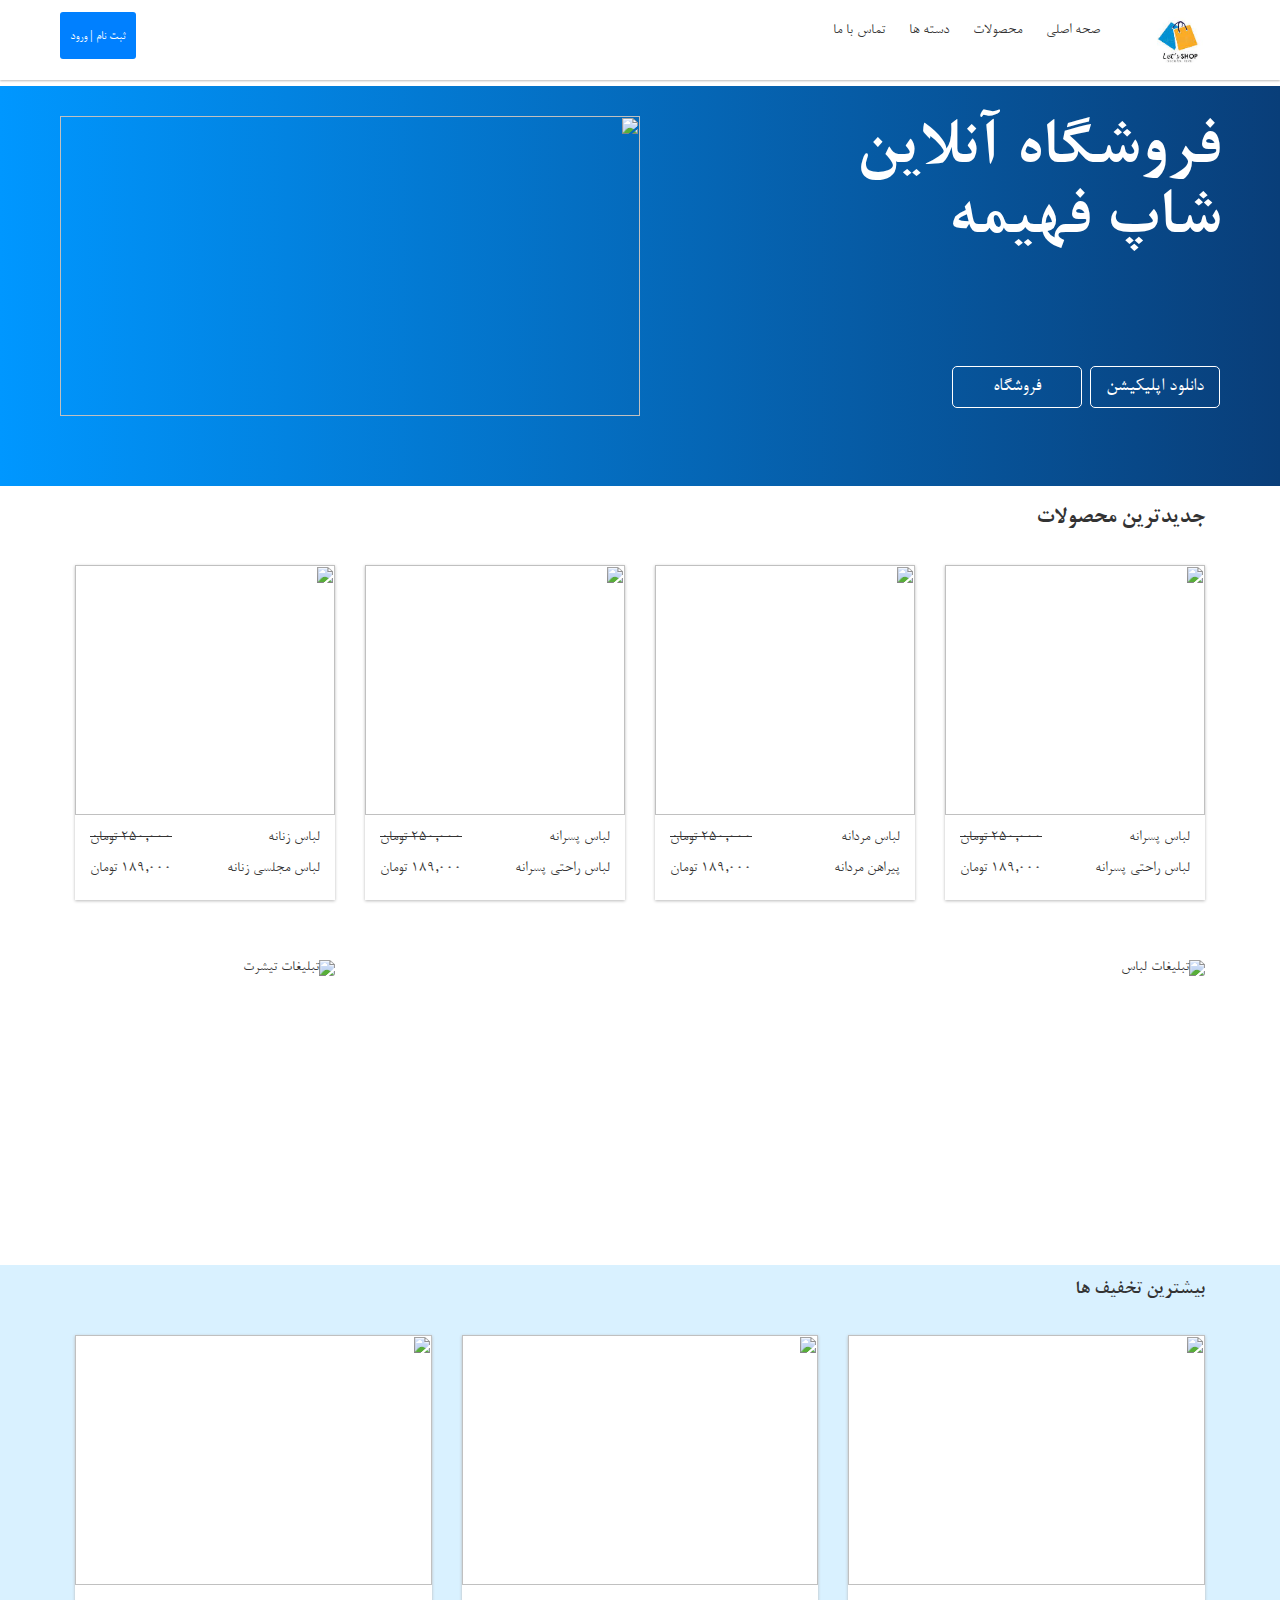
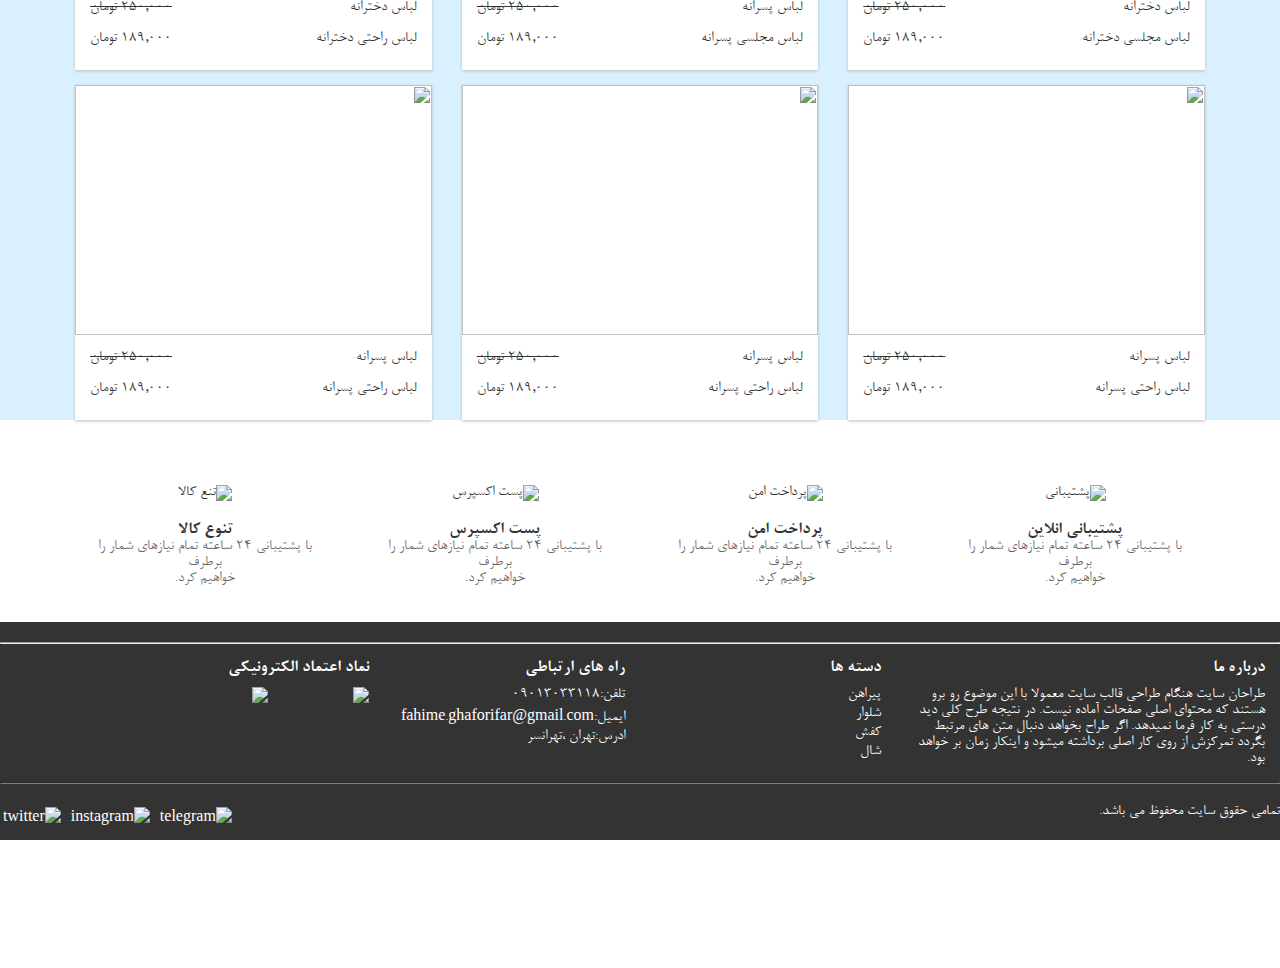
==== commit cf84af11: "footer section" ====
--- a/index.html
+++ b/index.html
@@ -25,8 +25,9 @@
             <ul class="header_nav">
               <li><a href="#">صحه اصلی </a></li>
               <li><a href="#">محصولات</a></li>
+              <li><a href="#"> دسته ها </a></li>
               <li><a href="#">تماس با ما </a></li>
-              <li><a href="#">درباره ی ما</a></li>
+              
             </ul>
           </nav>
           <button class="login_btn">ثبت نام | ورود</button>
@@ -292,6 +293,57 @@
           </div>
         </div>
       </div>
+      <div class="clearfix"></div>
+      <footer class="main_footer">
+        <hr class="container">
+          <div class="main_footer_f_l">
+            <div class="main_footer_card">
+              <h4>درباره ما</h4>
+            <p>طراحان سایت هنگام طراحی قالب سایت معمولا با این موضوع رو برو هستند که محتوای اصلی صفحات آماده نیست. در نتیجه طرح کلی دید درستی به کار فرما نمیدهد. اگر طراح بخواهد دنبال متن های مرتبط بگردد تمرکزش از روی کار اصلی برداشته میشود و اینکار زمان بر خواهد بود. </p>
+            </div>
+          </div>
+          <div class="main_footer_mid">
+            <div class="main_footer_card">
+              <h4>دسته ها</h4>
+            <ul>
+              <li><a href="#">پیراهن </a></li>
+              <li><a href="#">شلوار</a></li>
+              <li><a href="#">کفش</a></li>
+              <li><a href="#">شال</a></li>
+            </ul>
+            </div>
+          </div>
+          <div class="main_footer_mid">
+           <div class="main_footer_card">
+            <h4> راه های ارتباطی</h4>
+            <ul>
+              <li><span>تلفن:09013033118</span></li>
+              <li><span>ایمیل:fahime.ghaforifar@gmail.com</span></li>
+              <li><span>ادرس:تهران ،تهرانسر</span></li>
+              
+            </ul>
+           </div>
+          </div>
+          <div class="main_footer_f_l">
+            <div class="main_footer_card_namad">
+              <h4>نماد اعتماد الکترونیکی</h4>
+              <img src="./assets/images/enamad.jpg" alt="neshan malli">
+              <img src="./assets/images/enamad.png" alt="namad etemad">
+            </div>
+          </div>
+          <div class="clearfix"></div>
+          <hr class="footer_line"/>
+          <div class="footer_under">
+            <p>تمامی حقوق سایت محفوظ می باشد.</p>
+            <div class="footer_social_item">
+              <a href="#"><img src="./assets/images/tel2.png" alt="telegram"></a>
+              <a href="#"><img src="./assets/images/insta2.png" alt="instagram"></a>
+              <a href="#"><img src="./assets/images/twit2.png" alt="twitter"></a>
+            </div>
+          </div>
+        </div>
+      </footer>
+     
 
       <br /><br /><br /><br /><br /><br /><br /><br />
     </div>
--- a/assets/css/style.css
+++ b/assets/css/style.css
@@ -118,7 +118,7 @@
   font-weight: 400;
 }
 .page_intro_right_btns {
-  margin: 250px;
+  margin-top: 250px;
   width: 300px;
   display: flex;
 }
@@ -250,6 +250,98 @@
   font-size: 16px;
   color: #666;
 }
+/* footer */
+.main_footer{
+  width: 100%;
+  height: auto;
+  background-color: #333;
+  padding: 20px 0;
+}
+.main_footer_f_l{
+  width: 30%;
+  height: auto;
+  padding: 15px;
+  float: right;
+}
+.main_footer_card h4{
+  font-size: 18px;
+  font-weight: 400;
+  color: #fff;
+  margin-bottom: 10px;
+
+}
+.main_footer_card p{
+  font-size: 16px;
+  font-weight: 200;
+  color: #fff;
+  
+}
+.main_footer_mid{
+  width: 20%;
+  height: auto;
+  padding: 15px;
+  float: right;
+}
+
+.main_footer_card ul li{
+  margin-bottom: 3px;
+}
+.main_footer_card ul li a{
+  font-size: 16px;
+  font-weight: 200;
+  color: #fff;
+  
+}
+.main_footer_card ul li span{
+  font-size: 16px;
+  font-weight: 200;
+  color: #fff;
+  
+}
+.main_footer_f_l img{
+  width: 120px;
+  height: 90px;
+  
+}
+.main_footer_card_namad h4{
+  font-size: 18px;
+  font-weight: 400;
+  color: #fff;
+  margin-bottom: 10px;
+  
+}
+.footer_line{
+  border-color: #7f7f7f;
+}
+.footer_under{
+  text-align: right;
+  padding-top: 20px;
+  
+}
+.footer_under p{
+  color: #fff;
+  display: inline-block;
+  font-size: 16px;
+
+}
+.footer_under img{
+  width: 25px;
+  height: auto;
+  color: #fff;
+  margin: 3px;
+}
+
+.footer_social_item{
+  float: left;
+}
+
+
+
+
+
+
+
+
 
 @media screen and (max-width: 1150px) {
   .col_4 {
@@ -270,6 +362,31 @@
   .col_4 {
     width: 50%;
   }
+  .main_footer_f_l{
+    width: 50%;
+   
+  }
+  .main_footer_mid{
+    width: 50%;
+   
+  }
+  .page_intro_left{
+    display: none;
+  }
+  .page_intro_right{
+    width: 100%;
+  }
+  .page_intro br{
+    display: none;
+  }
+  .page_intro_right h1{
+    text-align: center;
+    margin-bottom: 20px;
+    font-size: 59px;
+  }
+  .page_intro_right_btns{
+    text-align: center;
+  }
 }
 @media screen and (max-width: 950px) {
   .container {
@@ -298,9 +415,22 @@
   .col_4 {
     width: 100%;
   }
+  .main_footer_f_l{
+    width: 100%;
+   
+  }
+  .main_footer_mid{
+    width: 100%;
+   
+  }
+ 
+
 }
 @media screen and (max-width: 350px) {
   .container {
     padding: 0 20px;
   }
-}
+  .page_intro_right_btns{
+    margin: 0;
+  }
+}
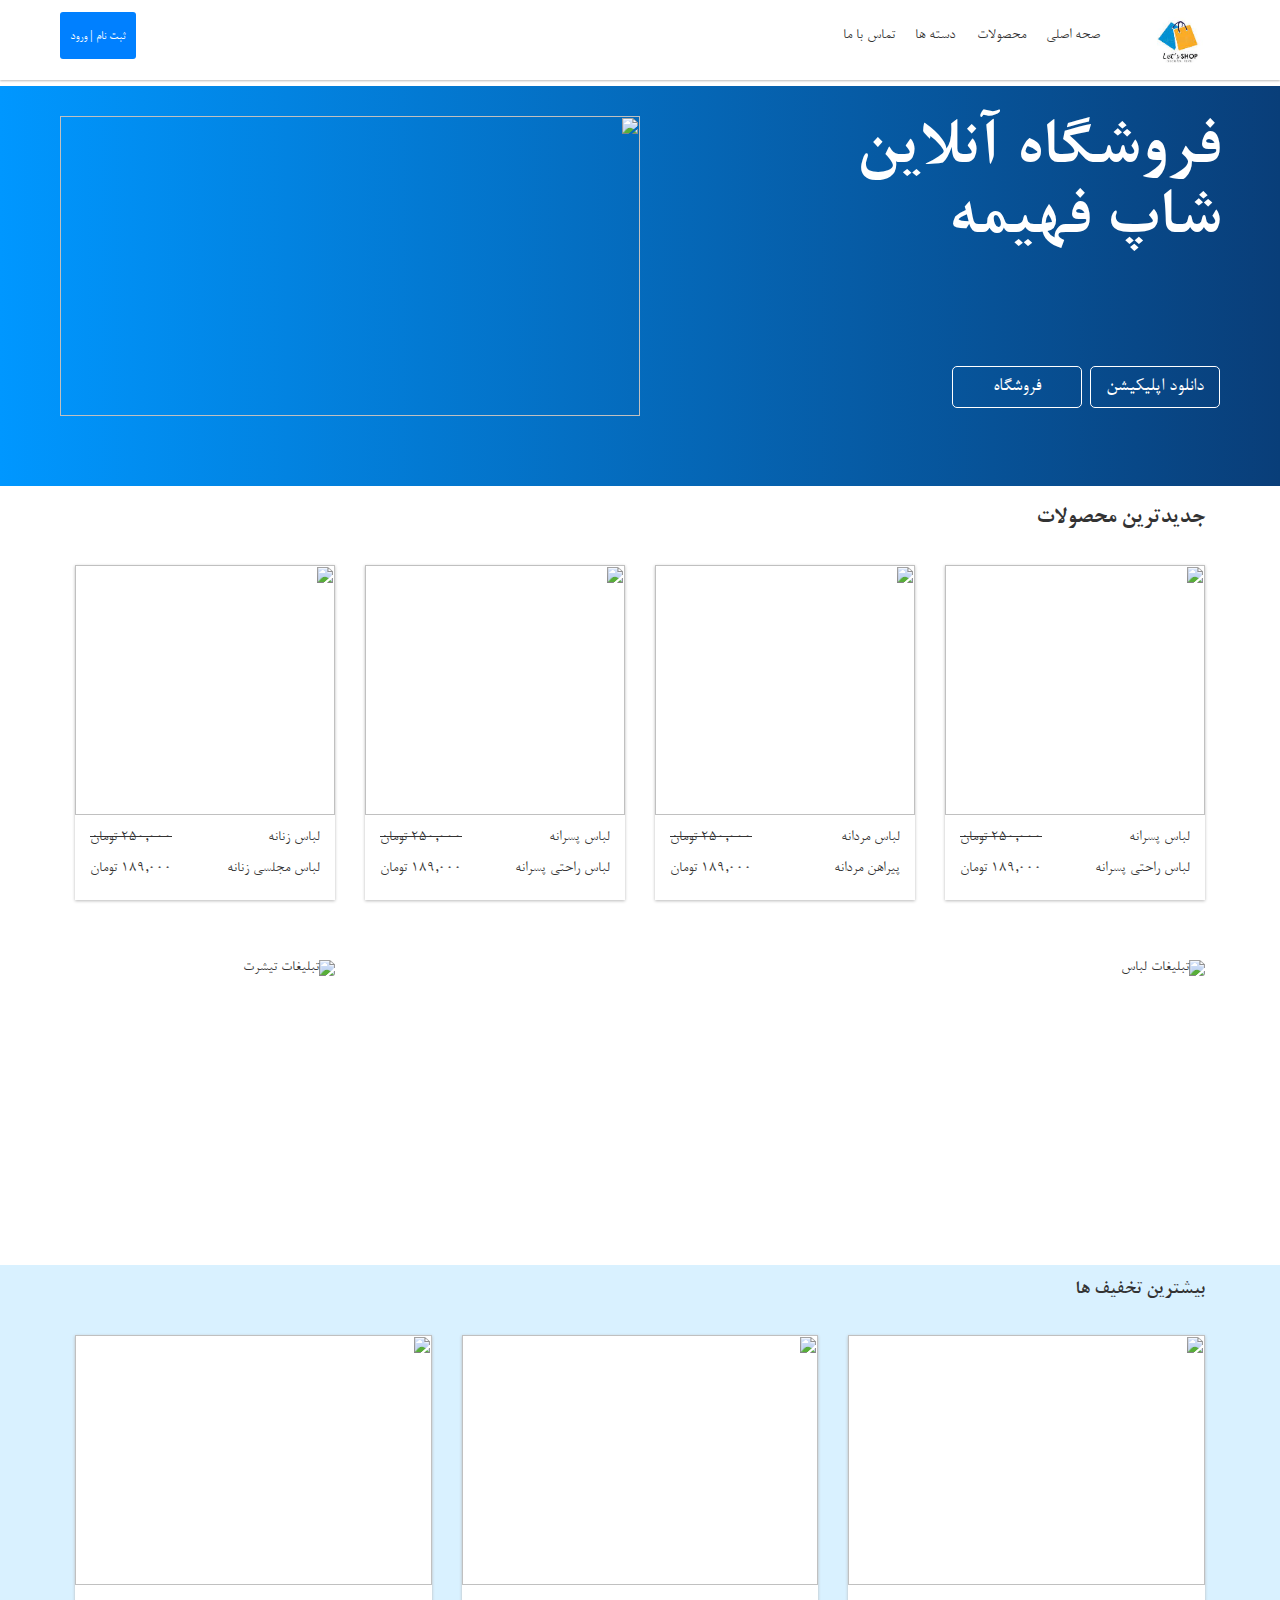
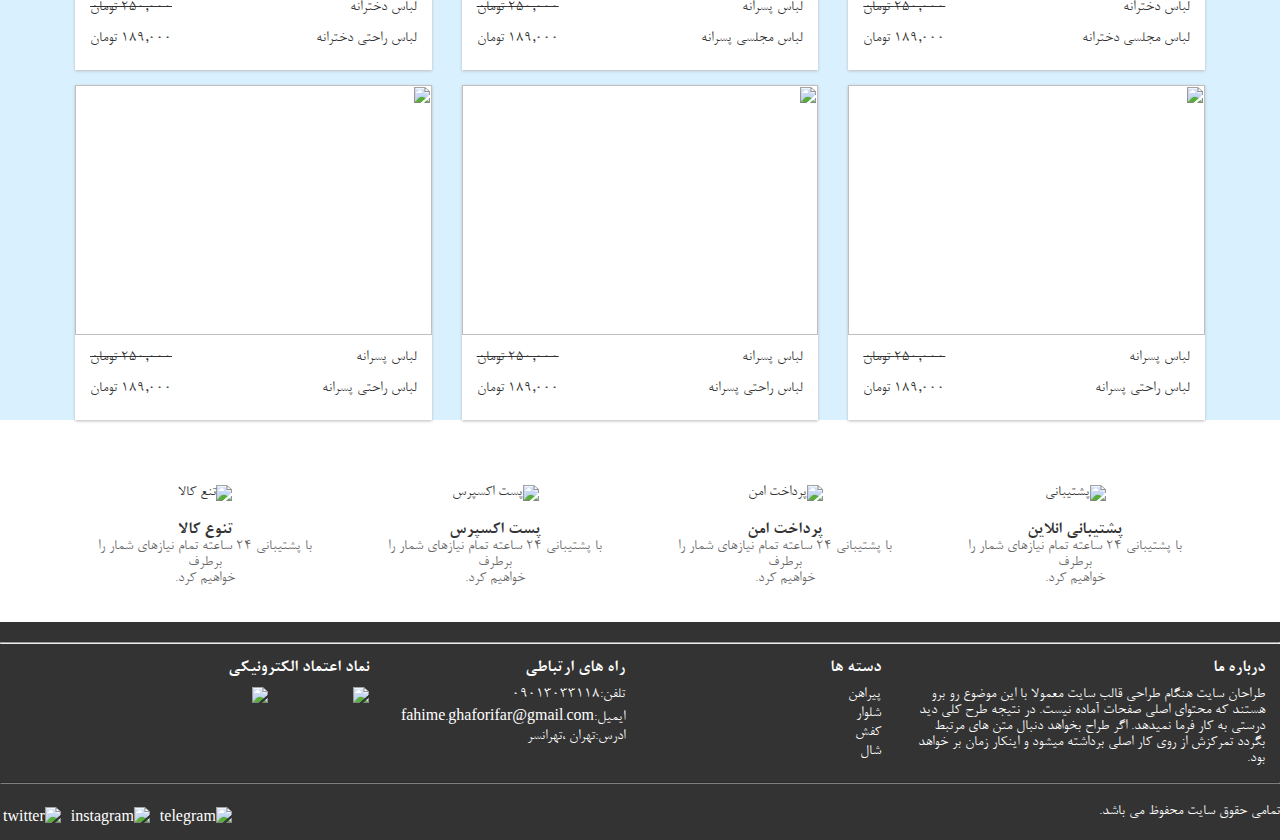
==== commit aff817b3: "drop down menu in header" ====
--- a/index.html
+++ b/index.html
@@ -5,6 +5,10 @@
     <meta http-equiv="X-UA-Compatible" content="IE=edge" />
     <meta name="viewport" content="width=device-width, initial-scale=1.0" />
     <link rel="stylesheet" href="./assets/css/style.css" />
+    <link rel="stylesheet" href="https://cdnjs.cloudflare.com/ajax/libs/font-awesome/6.3.0/css/fontawesome.min.css" integrity="sha512-cHxvm20nkjOUySu7jdwiUxgGy11vuVPE9YeK89geLMLMMEOcKFyS2i+8wo0FOwyQO/bL8Bvq1KMsqK4bbOsPnA==" crossorigin="anonymous" referrerpolicy="no-referrer" />
+    <script src="https://cdnjs.cloudflare.com/ajax/libs/bootstrap/5.2.3/js/bootstrap.min.js" integrity="sha512-1/RvZTcCDEUjY/CypiMz+iqqtaoQfAITmNSJY17Myp4Ms5mdxPS5UV7iOfdZoxcGhzFbOm6sntTKJppjvuhg4g==" crossorigin="anonymous" referrerpolicy="no-referrer"></script>
+    <script src="https://cdnjs.cloudflare.com/ajax/libs/jquery/3.6.3/jquery.min.js" integrity="sha512-STof4xm1wgkfm7heWqFJVn58Hm3EtS31XFaagaa8VMReCXAkQnJZ+jEy8PCC/iT18dFy95WcExNHFTqLyp72eQ==" crossorigin="anonymous" referrerpolicy="no-referrer"></script>
+    <script src="https://cdnjs.cloudflare.com/ajax/libs/bootstrap/5.2.3/js/bootstrap.esm.min.js" integrity="sha512-ruQ4xI8Jfep9W+qJQ8FLbxsjPVR0WvEt31XNw0mZxri2Nya9eQr7VTFsi+S7OvW0bIUI7vxF8zoaPNSq/PsvxA==" crossorigin="anonymous" referrerpolicy="no-referrer"></script>
     <title>shop fahime</title>
   </head>
   <body>
@@ -25,7 +29,16 @@
             <ul class="header_nav">
               <li><a href="#">صحه اصلی </a></li>
               <li><a href="#">محصولات</a></li>
-              <li><a href="#"> دسته ها </a></li>
+              <li class="drop_down">
+                <span > دسته ها </span>
+                <i class="fa-sharp fa-solid fa-chevron-down"></i>
+                <ul class="drop_down_menu">
+                  <li><a href="#">پیراهن</a></li>
+                  <li><a href="#">شلوار</a></li>
+                  <li><a href="#">کفش</a></li>
+                  <li><a href="#">جوراب</a></li>
+                </ul>
+                </li>
               <li><a href="#">تماس با ما </a></li>
               
             </ul>
@@ -345,7 +358,7 @@
       </footer>
      
 
-      <br /><br /><br /><br /><br /><br /><br /><br />
+      
     </div>
   </body>
 </html>
--- a/assets/css/style.css
+++ b/assets/css/style.css
@@ -46,6 +46,7 @@
   padding: 15px;
 }
 
+
 .header {
   width: 100%;
   box-shadow: 0px 1px 2px #bbb;
@@ -72,13 +73,62 @@
 .header_nav {
   float: right;
   margin-right: 30px;
-}
+ 
+}
+.header_nav ul{
+  padding: 3px;
+}
+
 
 .header_nav li {
   display: inline-block;
-  padding: 23px 10px;
+  padding: 20px 10px;
+  position: relative;
   /* float: right; */
 }
+.header_nav > li{
+  display: inline-block;
+  padding: 28px 10px;
+  float: right;
+}
+.header_nav li span{
+  cursor: pointer;
+  margin-right: 2px;
+}
+.header_nav li span i{
+  cursor: pointer;
+  vertical-align: -1px;
+}
+.drop_down .drop_down_menu{
+  display: none;
+}
+.drop_down:hover .drop_down_menu{
+  display: block;
+}
+
+.drop_down_menu{
+  position: absolute;
+  background-color: #fff;
+  width: 150px;
+  height: auto;
+  top:100%;
+  right:0;
+  box-shadow: 0px 2px 3px #777;
+  display: none;
+}
+.drop_down_menu li{
+  font-size: 16px;
+  padding: 10px;
+  display: block;
+}
+.drop_down_menu li:hover{
+  background-color: #eee;
+}
+.drop_down_menu li a{
+ display: block;
+} 
+
+
 .login_btn {
   background-color: #0080ff;
   color: #fff;
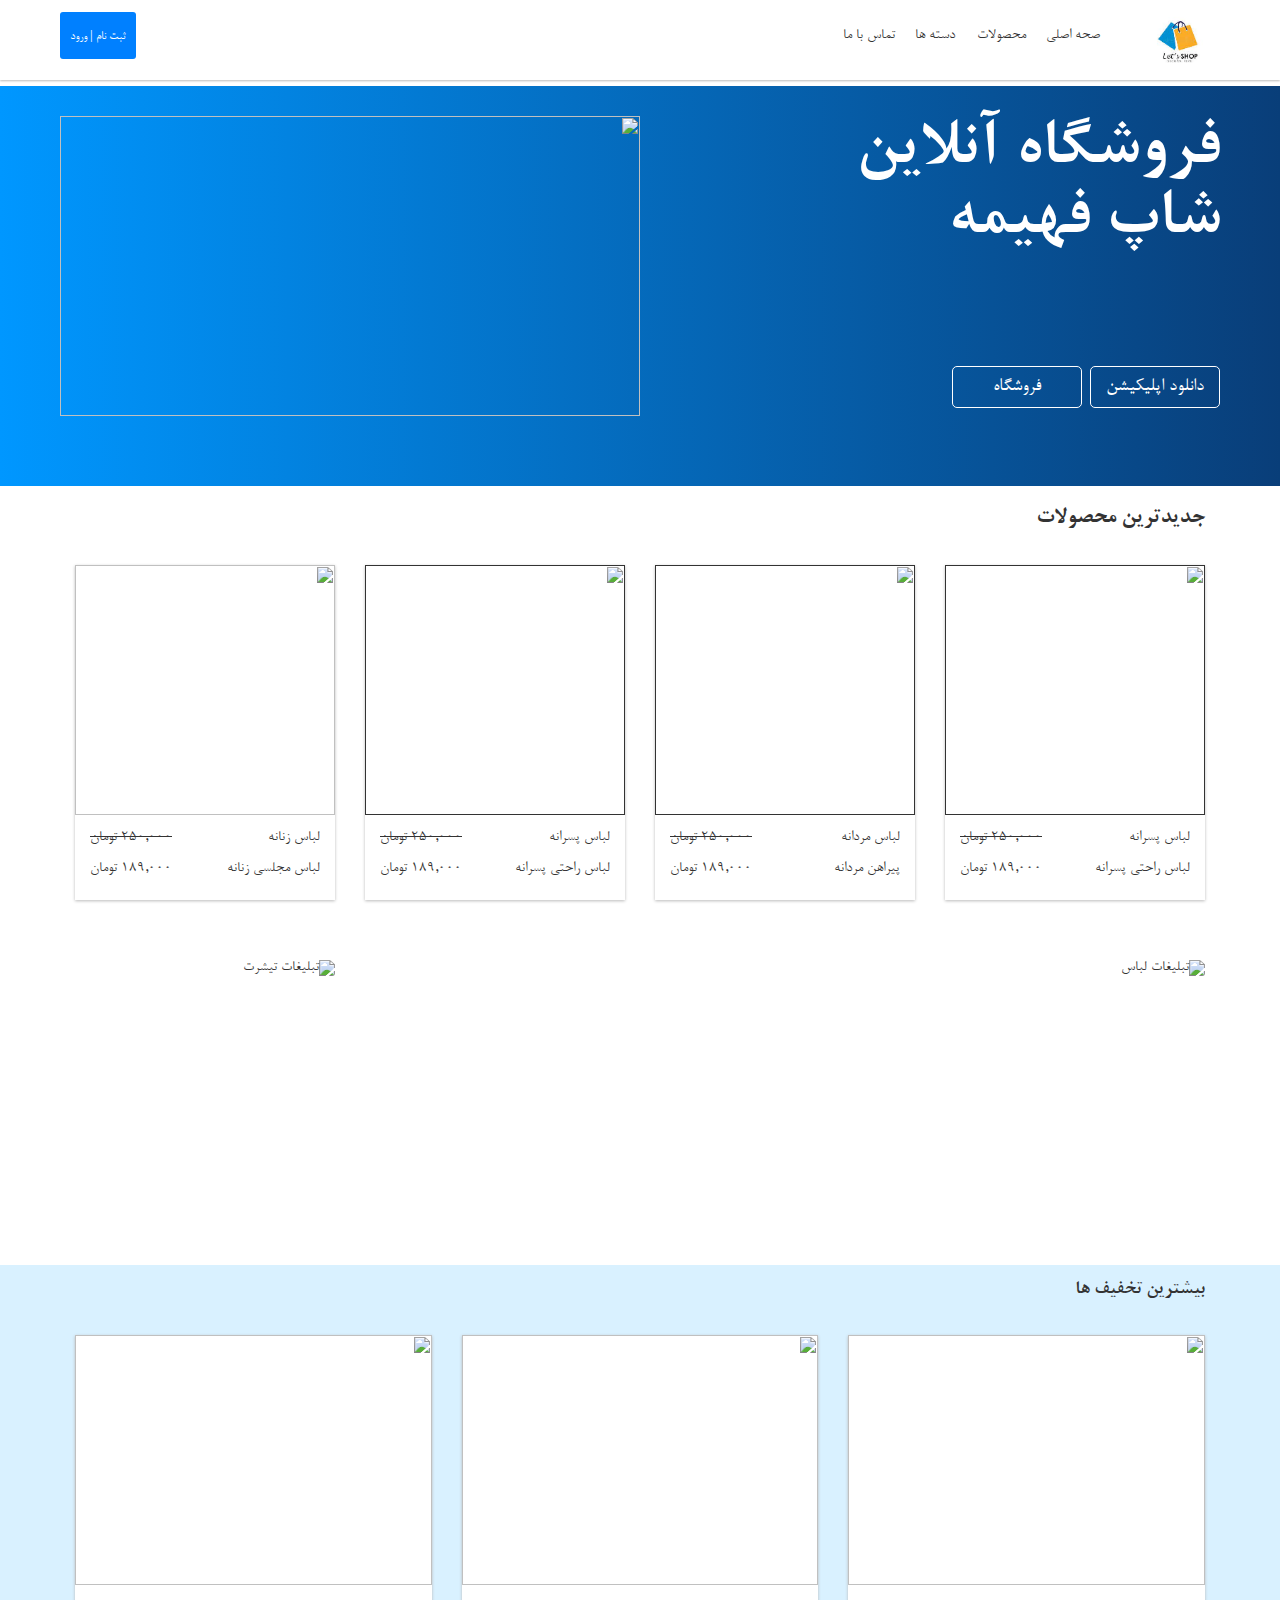
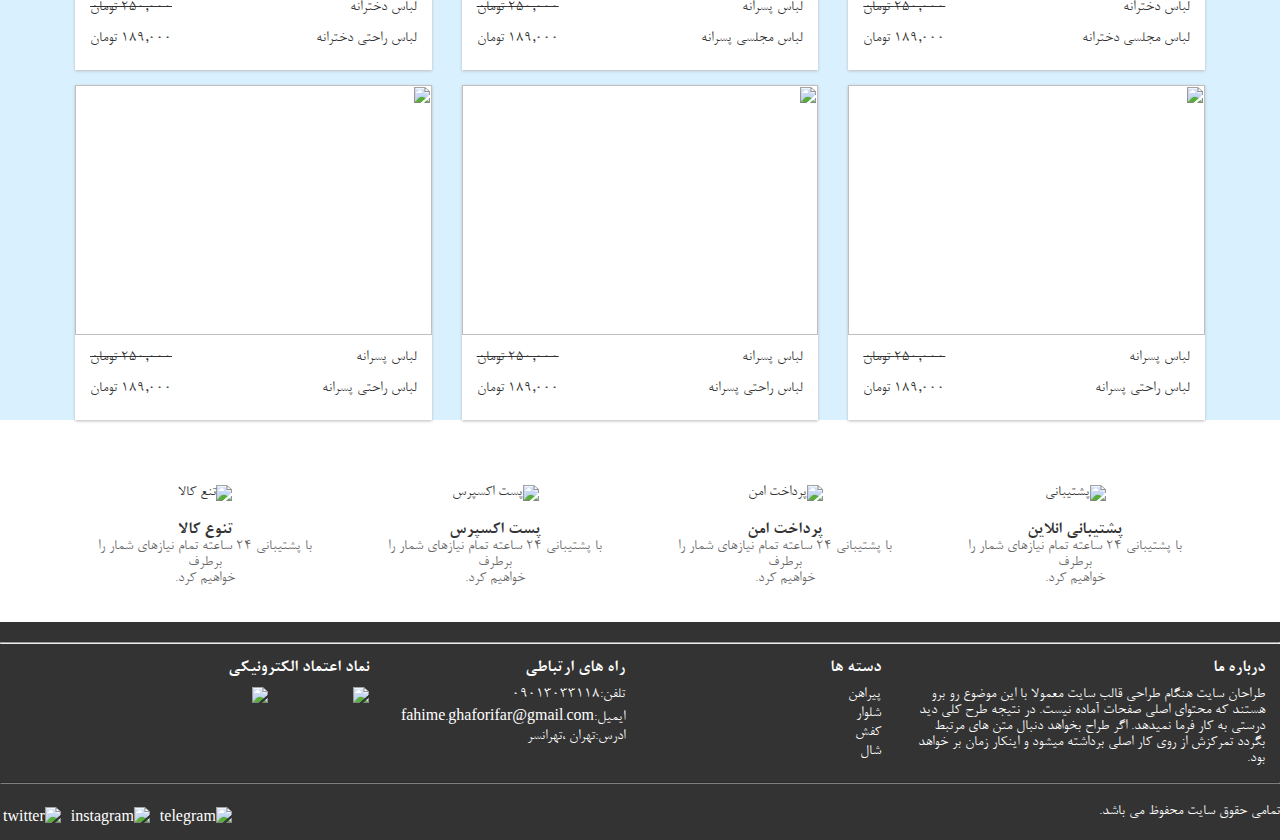
==== commit f727036a: "linking pages" ====
--- a/index.html
+++ b/index.html
@@ -9,7 +9,7 @@
     <script src="https://cdnjs.cloudflare.com/ajax/libs/bootstrap/5.2.3/js/bootstrap.min.js" integrity="sha512-1/RvZTcCDEUjY/CypiMz+iqqtaoQfAITmNSJY17Myp4Ms5mdxPS5UV7iOfdZoxcGhzFbOm6sntTKJppjvuhg4g==" crossorigin="anonymous" referrerpolicy="no-referrer"></script>
     <script src="https://cdnjs.cloudflare.com/ajax/libs/jquery/3.6.3/jquery.min.js" integrity="sha512-STof4xm1wgkfm7heWqFJVn58Hm3EtS31XFaagaa8VMReCXAkQnJZ+jEy8PCC/iT18dFy95WcExNHFTqLyp72eQ==" crossorigin="anonymous" referrerpolicy="no-referrer"></script>
     <script src="https://cdnjs.cloudflare.com/ajax/libs/bootstrap/5.2.3/js/bootstrap.esm.min.js" integrity="sha512-ruQ4xI8Jfep9W+qJQ8FLbxsjPVR0WvEt31XNw0mZxri2Nya9eQr7VTFsi+S7OvW0bIUI7vxF8zoaPNSq/PsvxA==" crossorigin="anonymous" referrerpolicy="no-referrer"></script>
-    <title>shop fahime</title>
+    <title>شاپ فهیمه - صفحه اصلی</title>
   </head>
   <body>
     <div class="main">
@@ -27,7 +27,7 @@
           </div>
           <nav>
             <ul class="header_nav">
-              <li><a href="#">صحه اصلی </a></li>
+              <li><a href="http://127.0.0.1:5500/index.html">صحه اصلی </a></li>
               <li><a href="#">محصولات</a></li>
               <li class="drop_down">
                 <span > دسته ها </span>
@@ -70,76 +70,86 @@
         <div class="container">
           <h2>جدیدترین محصولات</h2>
           <div class="col_4">
-            <div class="new_post_card">
-              <div class="new_post_pic">
-                <img src="./assets/images/d2.jpg" alt="" />
-              </div>
-              <div class="new_post_body">
-                <div>
-                  <p class="new_post_title">لباس پسرانه</p>
-                  <p class="new_post_price">250,000 تومان</p>
-                </div>
-                <div class="clearfix"></div>
-                <div>
-                  <p class="new_post_description">لباس راحتی پسرانه</p>
-                  <p class="new_post_price_off">189,000 تومان</p>
-                </div>
-              </div>
-            </div>
-          </div>
-          <div class="col_4">
-            <div class="new_post_card">
-              <div class="new_post_pic">
-                <img src="./assets/images/d3.jpg" alt="" />
-              </div>
-              <div class="new_post_body">
-                <div>
-                  <p class="new_post_title">لباس مردانه</p>
-                  <p class="new_post_price">250,000 تومان</p>
-                </div>
-                <div class="clearfix"></div>
-                <div>
-                  <p class="new_post_description">پیراهن مردانه</p>
-                  <p class="new_post_price_off">189,000 تومان</p>
-                </div>
-              </div>
-            </div>
-          </div>
-          <div class="col_4">
-            <div class="new_post_card">
-              <div class="new_post_pic">
-                <img src="./assets/images/d4.jpg" alt="" />
-              </div>
-              <div class="new_post_body">
-                <div>
-                  <p class="new_post_title">لباس پسرانه</p>
-                  <p class="new_post_price">250,000 تومان</p>
-                </div>
-                <div class="clearfix"></div>
-                <div>
-                  <p class="new_post_description">لباس راحتی پسرانه</p>
-                  <p class="new_post_price_off">189,000 تومان</p>
-                </div>
-              </div>
-            </div>
-          </div>
-          <div class="col_4">
-            <div class="new_post_card">
-              <div class="new_post_pic">
-                <img src="./assets/images/d1.jpg" alt="" />
-              </div>
-              <div class="new_post_body">
-                <div>
-                  <p class="new_post_title">لباس زنانه</p>
-                  <p class="new_post_price">250,000 تومان</p>
-                </div>
-                <div class="clearfix"></div>
-                <div>
-                  <p class="new_post_description">لباس مجلسی زنانه</p>
-                  <p class="new_post_price_off">189,000 تومان</p>
-                </div>
-              </div>
-            </div>
+            <a href="">
+              <div class="new_post_card">
+                <div class="new_post_pic">
+                  <img src="./assets/images/d2.jpg" alt="" />
+                </div>
+                <div class="new_post_body">
+                  <div>
+                    <p class="new_post_title">لباس پسرانه</p>
+                    <p class="new_post_price">250,000 تومان</p>
+                  </div>
+                  <div class="clearfix"></div>
+                  <div>
+                    <p class="new_post_description">لباس راحتی پسرانه</p>
+                    <p class="new_post_price_off">189,000 تومان</p>
+                  </div>
+                </div>
+              </div>
+            </a>
+          </div>
+          <div class="col_4">
+            <a href="">
+              <div class="new_post_card">
+                <div class="new_post_pic">
+                  <img src="./assets/images/d3.jpg" alt="" />
+                </div>
+                <div class="new_post_body">
+                  <div>
+                    <p class="new_post_title">لباس مردانه</p>
+                    <p class="new_post_price">250,000 تومان</p>
+                  </div>
+                  <div class="clearfix"></div>
+                  <div>
+                    <p class="new_post_description">پیراهن مردانه</p>
+                    <p class="new_post_price_off">189,000 تومان</p>
+                  </div>
+                </div>
+              </div>
+            </a>
+          </div>
+          <div class="col_4">
+            <a href="">
+              <div class="new_post_card">
+                <div class="new_post_pic">
+                  <img src="./assets/images/d4.jpg" alt="" />
+                </div>
+                <div class="new_post_body">
+                  <div>
+                    <p class="new_post_title">لباس پسرانه</p>
+                    <p class="new_post_price">250,000 تومان</p>
+                  </div>
+                  <div class="clearfix"></div>
+                  <div>
+                    <p class="new_post_description">لباس راحتی پسرانه</p>
+                    <p class="new_post_price_off">189,000 تومان</p>
+                  </div>
+                </div>
+              </div>
+            </a>
+          </div>
+          <div class="col_4">
+            <a href="http://127.0.0.1:5500/pages/single.html">
+              <div class="new_post_card">
+                <div class="new_post_pic">
+                  <img src="./assets/images/d1.jpg" alt="" />
+                </div>
+                <div class="new_post_body">
+                  <div>
+                    <p class="new_post_title">لباس زنانه</p>
+                    <p class="new_post_price">250,000 تومان</p>
+                  </div>
+                  <div class="clearfix"></div>
+                  <div>
+                    <p class="new_post_description">لباس مجلسی زنانه</p>
+                    <p class="new_post_price_off">189,000 تومان</p>
+                  </div>
+                </div>
+              </div>
+
+            </a>
+            
           </div>
         </div>
       </div>
--- a/assets/css/style.css
+++ b/assets/css/style.css
@@ -385,6 +385,125 @@
   float: left;
 }
 
+/* single.html */
+.breadcrumbs{
+  padding: 20px 0;
+  background-color: #eee;
+}
+/* .breadcrumbs a::after{
+  content: '';
+  display: inline-block;
+  background: url(../images/icons/left-chevron.png);
+} */
+.breadcrumbs img{
+  width: 10px;
+  height: auto;
+  color: #777;
+  vertical-align: -2px; 
+}
+/* single product */
+.single_product{
+  padding-top: 40px;
+  padding-bottom: 30px;
+  
+}
+.single_product_right{
+  width: 50%;
+  height: auto;
+  margin: auto;
+  float: right;
+}
+.single_product_pic{
+  width: 400px;
+  margin: auto;
+  
+}
+.single_product_pic img{
+  width: 400px;
+  height: auto;
+  border: 1px solid #ddd
+  
+}
+.single_product_left{
+  width: 50%;
+  height: auto;
+ 
+  float: right;
+}
+.single_product_left h1{
+  font-weight: 400;
+  font-size: 22px;
+  margin-bottom: 10px;
+}
+.single_product_price span{
+  font-size: 18px;
+  color: #777;
+  margin-bottom: 10px;
+}
+.single_product_price p{
+  font-weight: 400;
+  font-size: 18px;
+}
+.single_product_sizes{
+  margin-bottom: 10px;
+  
+}
+.single_product_sizes p{
+  margin-bottom: 10px;
+  font-weight: 400;
+  font-size: 18px;
+  
+}
+.single_product_size{
+  margin-bottom: 10px;
+  border: 1px solid #ccc;
+  width: 40px;
+  height: 40px;
+  display: inline-block;
+  padding-top: 7px;
+  text-align: center;
+  cursor:pointer;
+  margin-left: 5px;
+}
+.single_product_props{
+  margin-bottom: 10px;
+}
+.single_product_props p{
+  font-weight: 400;
+  font-size: 18px;
+}
+.single_product_description{
+  margin-bottom: 10px;
+}
+.single_product_description span{
+  font-weight: 400;
+  font-size: 18px;
+}
+.single_product_description p{
+  width: 75%;
+  text-align: justify;
+  color: #777;
+}
+.single_product_btn{
+  margin-bottom: 10px;
+}
+.single_product_btn button{
+  background-color: #00bf6f;
+  font-size: 18px;
+  width: 200px;
+  border: none;
+  color: #fff;
+  border-radius: 3px;
+  -webkit-border-radius: 3px;
+  -moz-border-radius: 3px;
+  -ms-border-radius: 3px;
+  -o-border-radius: 3px;
+  padding: 10px;
+  cursor: pointer;
+  margin-bottom: 15px;
+}
+ 
+  
 
 
 
@@ -437,6 +556,20 @@
   .page_intro_right_btns{
     text-align: center;
   }
+  .single_product_right{
+    width: 100%;
+    margin-bottom: 30px;
+  }
+  .single_product_left{
+    width: 100%;
+  }
+  .single_product_pic{
+    width: 100%;
+    text-align: center;
+  }
+  .single_product_pic img{
+    width: 400px;
+  }
 }
 @media screen and (max-width: 950px) {
   .container {
@@ -476,6 +609,15 @@
  
 
 }
+@media screen and (max-width: 420px) {
+  .single_product_btn button{
+    width: 100%;
+  }
+  .single_product_pic img{
+    width: 290px;
+    
+  }
+}
 @media screen and (max-width: 350px) {
   .container {
     padding: 0 20px;
@@ -484,3 +626,4 @@
     margin: 0;
   }
 }
+
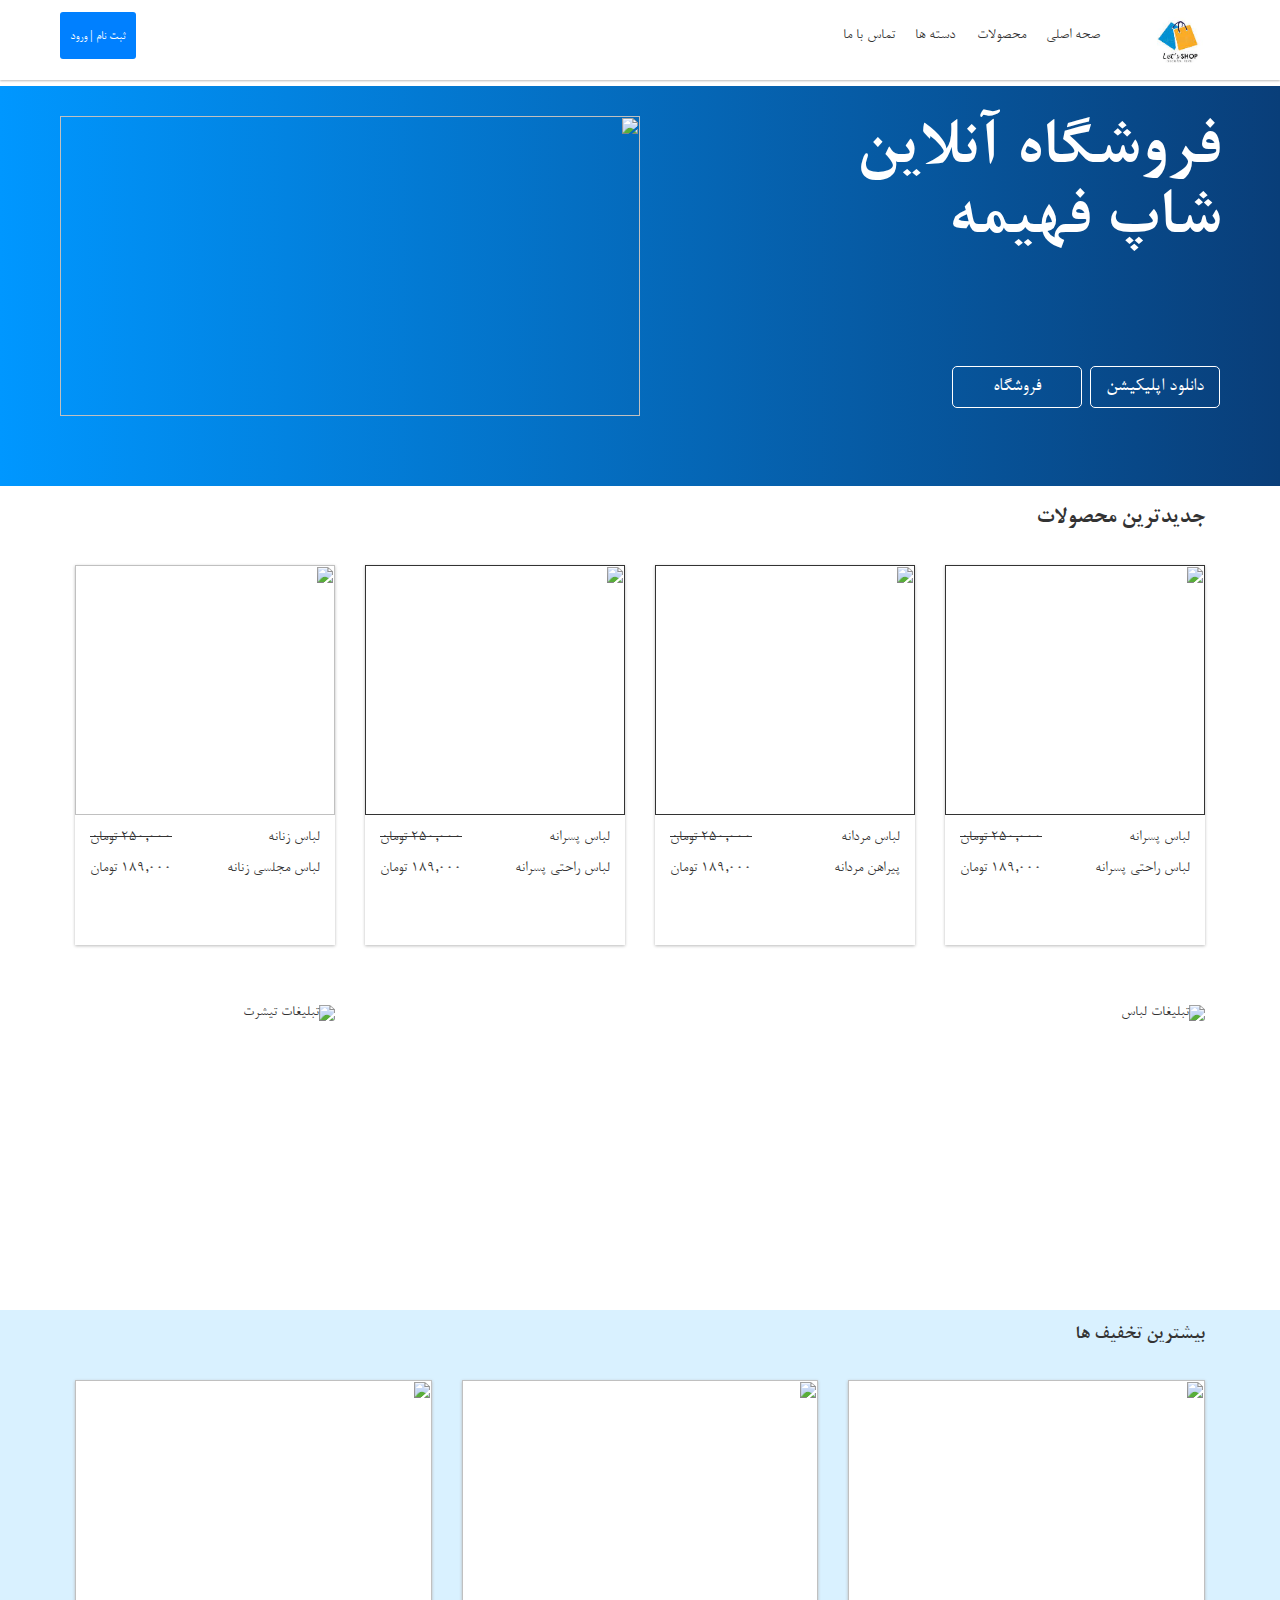
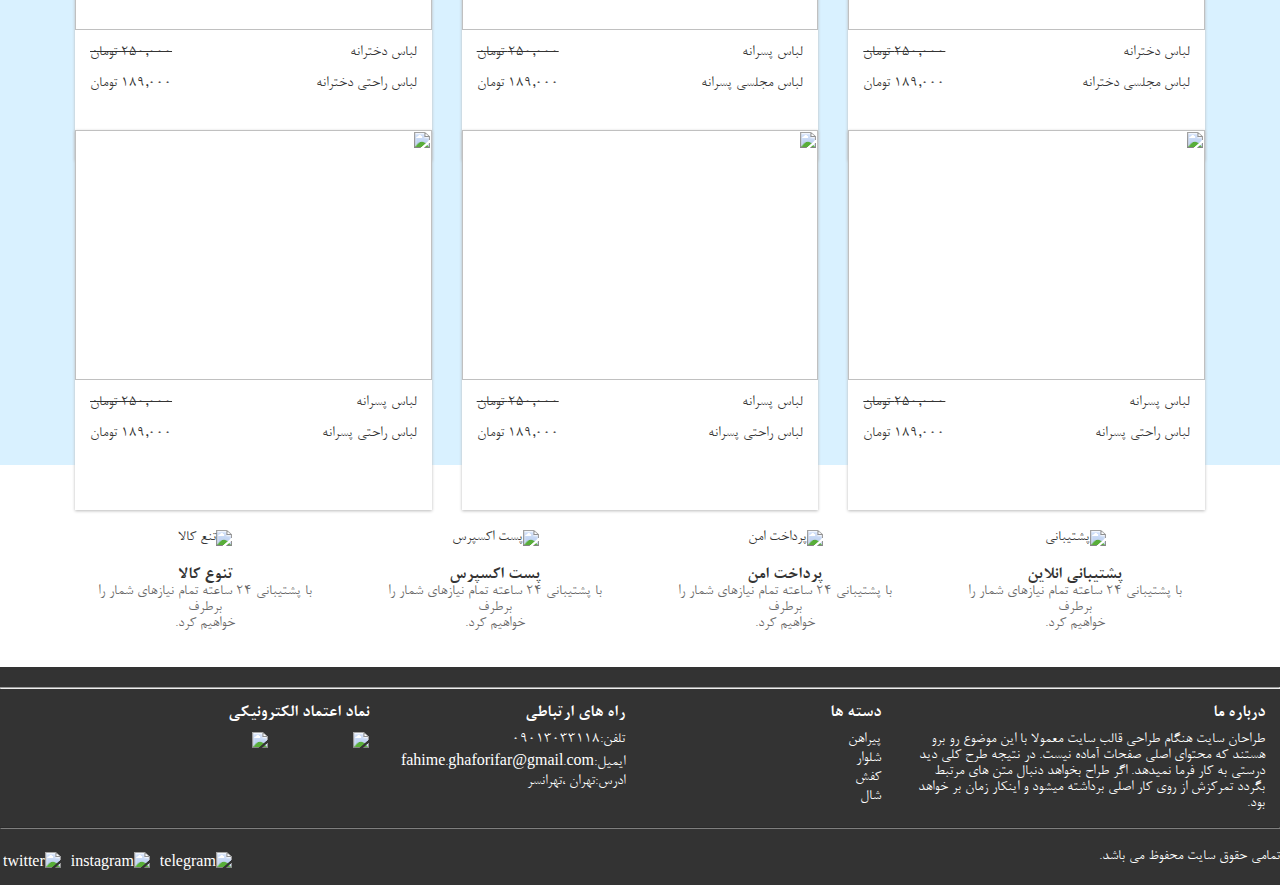
==== commit fe4aa282: "category section" ====
--- a/index.html
+++ b/index.html
@@ -364,7 +364,7 @@
               <a href="#"><img src="./assets/images/twit2.png" alt="twitter"></a>
             </div>
           </div>
-        </div>
+         </div>
       </footer>
      
 
--- a/assets/css/style.css
+++ b/assets/css/style.css
@@ -204,7 +204,7 @@
 
 .new_post_card {
   width: 100%;
-  height: 335px;
+  height: 380px;
   box-shadow: 0px 1px 3px #bbb;
   background-color: #fff;
 }
@@ -386,6 +386,9 @@
 }
 
 /* single.html */
+.color_red{
+  color: rgb(230, 66, 66) !important;
+}
 .breadcrumbs{
   padding: 20px 0;
   background-color: #eee;
@@ -502,9 +505,421 @@
   cursor: pointer;
   margin-bottom: 15px;
 }
+.single_coments{
+  padding: 30px 0;
+}
+.single_coment{
+  background-color: #f9fafb;
+  height: auto;
+  padding: 0 15px;
+  padding-bottom: 20px;
+}
+.single_coments h5{
+  font-weight: 400;
+  font-size: 18px;
+ margin-bottom: 20px;
+}
+
+.sigle_coment_item{
+  height: auto;
+  border-bottom: 1px solid #aaa;
+  padding: 35px 84px 20px 0;
+  position: relative;
+
+}
+.sigle_coment_item:last-child{
  
-  
-
+  border-bottom: none;
+  
+
+}
+
+.sigle_coment_item img{
+  width: 50px;
+  height: auto;
+  position: absolute;
+  right: 15px;
+  top: 20px;
+}
+.single_coment_name_date {
+  margin-bottom: 10px;
+}
+.single_coment_name_date span{
+  color: #777;
+}
+.single_coment_name_date span:first-child{
+  margin-left: 30px;
+  color: #222;
+  font-weight: 400;
+}
+.single_coment_text{
+  margin-bottom: 10px;
+  font-size: 16px;
+}
+.single_coment_good{
+  color: #00bf6f;
+  font-size: 22px;
+}
+/* contact_us */
+.contact_us{
+ padding-top: 30px;
+}
+.contact_us h1{
+  margin-bottom: 20px;
+  font-size: 26px;
+  padding-right: 15px;
+  padding-left: 15px;
+
+}
+.row{
+  display: flex;
+  flex-wrap: wrap;
+}
+.contact_inputs{
+  width: 50%;
+  padding-right: 15px;
+  padding-left: 15px;
+  border-radius: 5px;
+  -webkit-border-radius: 5px;
+  -moz-border-radius: 5px;
+  -ms-border-radius: 5px;
+  -o-border-radius: 5px;
+}
+.contact_inputs label{
+  display: block;
+  margin-bottom: 10px;
+  color: #777;
+}
+.contact_inputs input{
+  width: 100%;
+  height: 50px;
+  outline: none;
+  margin-bottom: 15px;
+  padding: 10px;
+  border: 1px solid #ccc;
+}
+.contact_message{
+  width: 100%; 
+  margin-left: 15px;
+  margin-right: 15px;
+  margin-bottom: 20px;
+}
+.contact_message label{
+  display: block;
+  margin-bottom: 10px;
+  color: #777;
+}
+.contact_message textarea{
+  width: 100%;
+  height: 50px;
+  min-height: 150px;
+  outline: none;
+  margin-bottom: 15px;
+  padding: 10px;
+  border: 1px solid #ccc;
+}
+.contact_btn input{
+  border: none;
+  cursor:pointer;
+  color: #fff;
+  background-color: #0080ff;
+  padding: 7px 20px;
+  font-size: 18px;
+  border-radius: 3px;
+  -webkit-border-radius: 3px;
+  -moz-border-radius: 3px;
+  -ms-border-radius: 3px;
+  -o-border-radius: 3px;
+  margin-left: 15px;
+  margin-right: 15px;
+  margin-bottom: 50px;
+}
+ .contact_us hr{
+  border: 1px solid #ccc
+  /* margin-top: 30px; 
+  margin-left: 15px;
+ margin-right: 15px; */
+}
+.contact_info{
+  margin-bottom: 30px;
+}
+.contact_info h2{
+  padding-right: 15px;
+  padding-left: 15px;
+  margin-top: 30px;
+  margin-bottom: 10px;
+}
+.contact_info_right{
+  width: 50%;
+  height: auto;
+  padding-right: 15px;
+  padding-left: 15px;
+}
+.contact_info_right address{
+  font-size: 20px;
+}
+.contact_info_right a{
+  font-size: 20px;
+}
+.contact_info_right p{
+  font-size: 20px;
+}
+.contact_info_right hr{
+  margin: 20px 0 ;
+}
+.contact_info_left{
+  width: 50%;
+  height: auto;
+  padding-right: 15px;
+  padding-left: 15px;
+  padding: 0 100px;
+}
+
+.contact_info_left img{
+  width: 100%;
+  height: auto;
+}
+/* panel */
+.main_panel{
+  padding-top: 60px;
+}
+.main_panel header{
+  box-shadow: 0px 2px 3px #ccc;
+  width: 100%;
+  height: 60px;
+  position: fixed;
+  background-color: #fff;
+  top: 0;
+  right: 0;
+}
+.panel_head{
+  display: flex;
+  justify-content: space-between;
+}
+.panel_head p{
+  padding-top: 15px;
+  font-weight: 400;
+  font-size: 24px;
+}
+.user_name{
+  padding-top: 5px;
+}
+.user_name span{
+  vertical-align:18px ;
+  margin-left: 5px;
+}
+.user_name img{
+  width: 50px;
+  height: auto;
+}
+.panel_body{
+  padding-right: 120px;
+ 
+}
+.panel_body_content {
+  padding: 20px;
+}
+.panel_body_content h1{
+  font-size: 26px;
+  border-bottom: 1px solid #ccc;
+  padding-bottom: 20px;
+  margin-bottom: 10px; 
+}
+.setting_inputs{
+  margin-bottom: 20px;
+}
+.setting_inputs label{
+  display: block;
+  margin-bottom: 5px;
+}
+.setting_inputs input[type=text]{
+  width: 250px;
+  padding: 5px;
+  border: 1px solid #ccc;
+  outline: none;
+  border-radius: 3px;
+  -webkit-border-radius: 3px;
+  -moz-border-radius: 3px;
+  -ms-border-radius: 3px;
+  -o-border-radius: 3px;
+}
+.submit{
+ color: #fff;
+ background-color: #0080ff;
+ border: none;
+ padding:8px 20px;
+ border-radius: 3px;
+ cursor: pointer;
+ -webkit-border-radius: 3px;
+ -moz-border-radius: 3px;
+ -ms-border-radius: 3px;
+ -o-border-radius: 3px;
+ font-size: 18px;
+ margin-right: 20px;
+}
+.panel_sidebar{
+  position: fixed;
+  width: 240px;
+  height: 100%;
+  background-color: #222;
+  right: 0;
+  top: 60px;
+  z-index: 999;
+  padding-top: 40px;
+  overflow: auto;
+}
+.panel_sidebar_pic{
+ background-color: #fff;
+ margin: auto;
+  width: 170px;
+  height: 170px;
+  border-radius: 100%;
+  -webkit-border-radius: 100%;
+  -moz-border-radius: 100%;
+  -ms-border-radius: 100%;
+  -o-border-radius: 100%;
+  display: flex;
+  justify-content: center;
+  align-items: center;
+}
+.panel_sidebar_pic img{
+  width: 70%;
+  height: 70%;
+}
+.panel_sidebar_menu{
+  padding-right: 30px;
+  padding-top: 60px;
+}
+.panel_sidebar_menu ul{
+
+}
+.panel_sidebar_menu ul li{
+  color: #fff;
+  margin-bottom: 10px;
+}
+.panel_sidebar_menu ul li img{
+  color: #fff;
+  width: 30px;
+height: 30px;
+align-items: center;
+vertical-align: -14px;
+}
+.panel_sidebar_menu ul li a{
+  color: #fff;
+  padding-right: 5px;
+}
+.panel_sidebar_little{
+  width: 60px;
+  height: 100%;
+  top: 60px;
+  right: 0;
+  position: fixed;
+  background-color: #414141;
+  display: none;
+  padding-top: 38px;
+  text-align: center;
+  z-index: 999999;
+  overflow: auto;
+ 
+}
+.panel_sidebar_little img{
+  width: 40px;
+  height: auto;
+  margin-bottom: 40px;
+
+}
+
+
+.panel_sidebar_little ul li a img{
+  width: 18px;
+  height: 18px;
+  display: inline-block;
+  
+}
+
+/* category */
+.cat_sec{
+  padding: 30px 0;
+}
+.cat_flex{
+  display: flex;
+}
+
+.cat_content{
+  width: 75%;
+  height: auto;
+ display: flex;
+ flex-wrap: wrap;
+}
+.cat_col_post{
+  width: calc(100%/3);
+  padding: 15px;
+  margin-bottom: 15px;
+ 
+}
+.cat_sidebar{
+  width: 25%;
+  height: auto;
+  
+}
+.cat_sidebar_filters{
+  width: 100%;
+  height: auto;
+  background-color: #fff;
+  box-shadow: 0 1px 2px #bbb;
+  display: flex;
+  flex-wrap: wrap;
+  
+}
+.cat_sidebar_boxes{
+  padding:5px 5px 5px 0 ;
+  margin:15px 0;
+  border-bottom: 1px solid #ccc;
+ width: 100%;
+}
+.cat_sidebar_boxes:last-child{
+  border-bottom: none;
+}
+.cat_sidebar_boxes h3{
+  margin-bottom: 10;
+  font-size: 18px;
+  font-weight: 400;
+}
+.cat_sidebar_boxes ul li{
+  padding: 15px ;
+  
+}
+.cat_sidebar_boxes ul li input{
+  cursor: pointer;
+}
+.cat_sidebar_boxes ul li label{
+  padding-right: 5px ;
+  vertical-align: 3px;
+  cursor: pointer;
+  color: #777;
+}
+.pagination{
+  display: flex;
+  flex-wrap: wrap;
+  width: 100%;
+  justify-content: center;
+  align-items: center;
+}
+
+.pagination_item{
+  box-shadow: 0 1px 1px 1px #bbb;
+  width: 40px;
+  height: 40px;
+  display: flex;
+  justify-content: center;
+  align-items: center;
+}
+.pagination_item_selected{
+  background-color: #0080ff;
+}
+.pagination_item_selected span{
+  color: #fff;
+}
 
 
 
@@ -570,6 +985,28 @@
   .single_product_pic img{
     width: 400px;
   }
+  .cat_flex{
+    flex-direction: column;
+  }
+  .cat_sidebar{
+    width: 100%;
+  }
+  .cat_content{
+    width: 100%;
+  }
+
+  .cat_col_post{
+    width: 50%
+   
+  }
+  .cat_sidebar_boxes{
+    padding:15px;
+    margin: 0;
+    border:none;
+    width: 50%;
+   
+  }
+ 
 }
 @media screen and (max-width: 950px) {
   .container {
@@ -605,8 +1042,37 @@
   .main_footer_mid{
     width: 100%;
    
-  }
- 
+  } 
+  .row{
+    flex-direction: column;
+  }
+  .flex_column{
+    flex-direction:column-reverse;
+  }
+  .contact_inputs{
+    width: 100%;
+  }
+  .contact_info_right {
+    width: 100%;
+  }
+  .contact_info_left {
+    width: 100%;
+    padding-right: 0;
+  }
+  .panel_sidebar{
+    display: none;
+  }
+  .panel_sidebar_little{
+    display: block;
+    
+  }
+  .panel_body{
+    padding-right: 35px;
+  }
+  .cat_col_post{
+    width: 100%
+   
+  }
 
 }
 @media screen and (max-width: 420px) {
@@ -625,5 +1091,10 @@
   .page_intro_right_btns{
     margin: 0;
   }
-}
-
+  .setting_inputs input[type=text]{
+    width: 200px;
+    padding: 5px;
+  }
+  
+}
+
